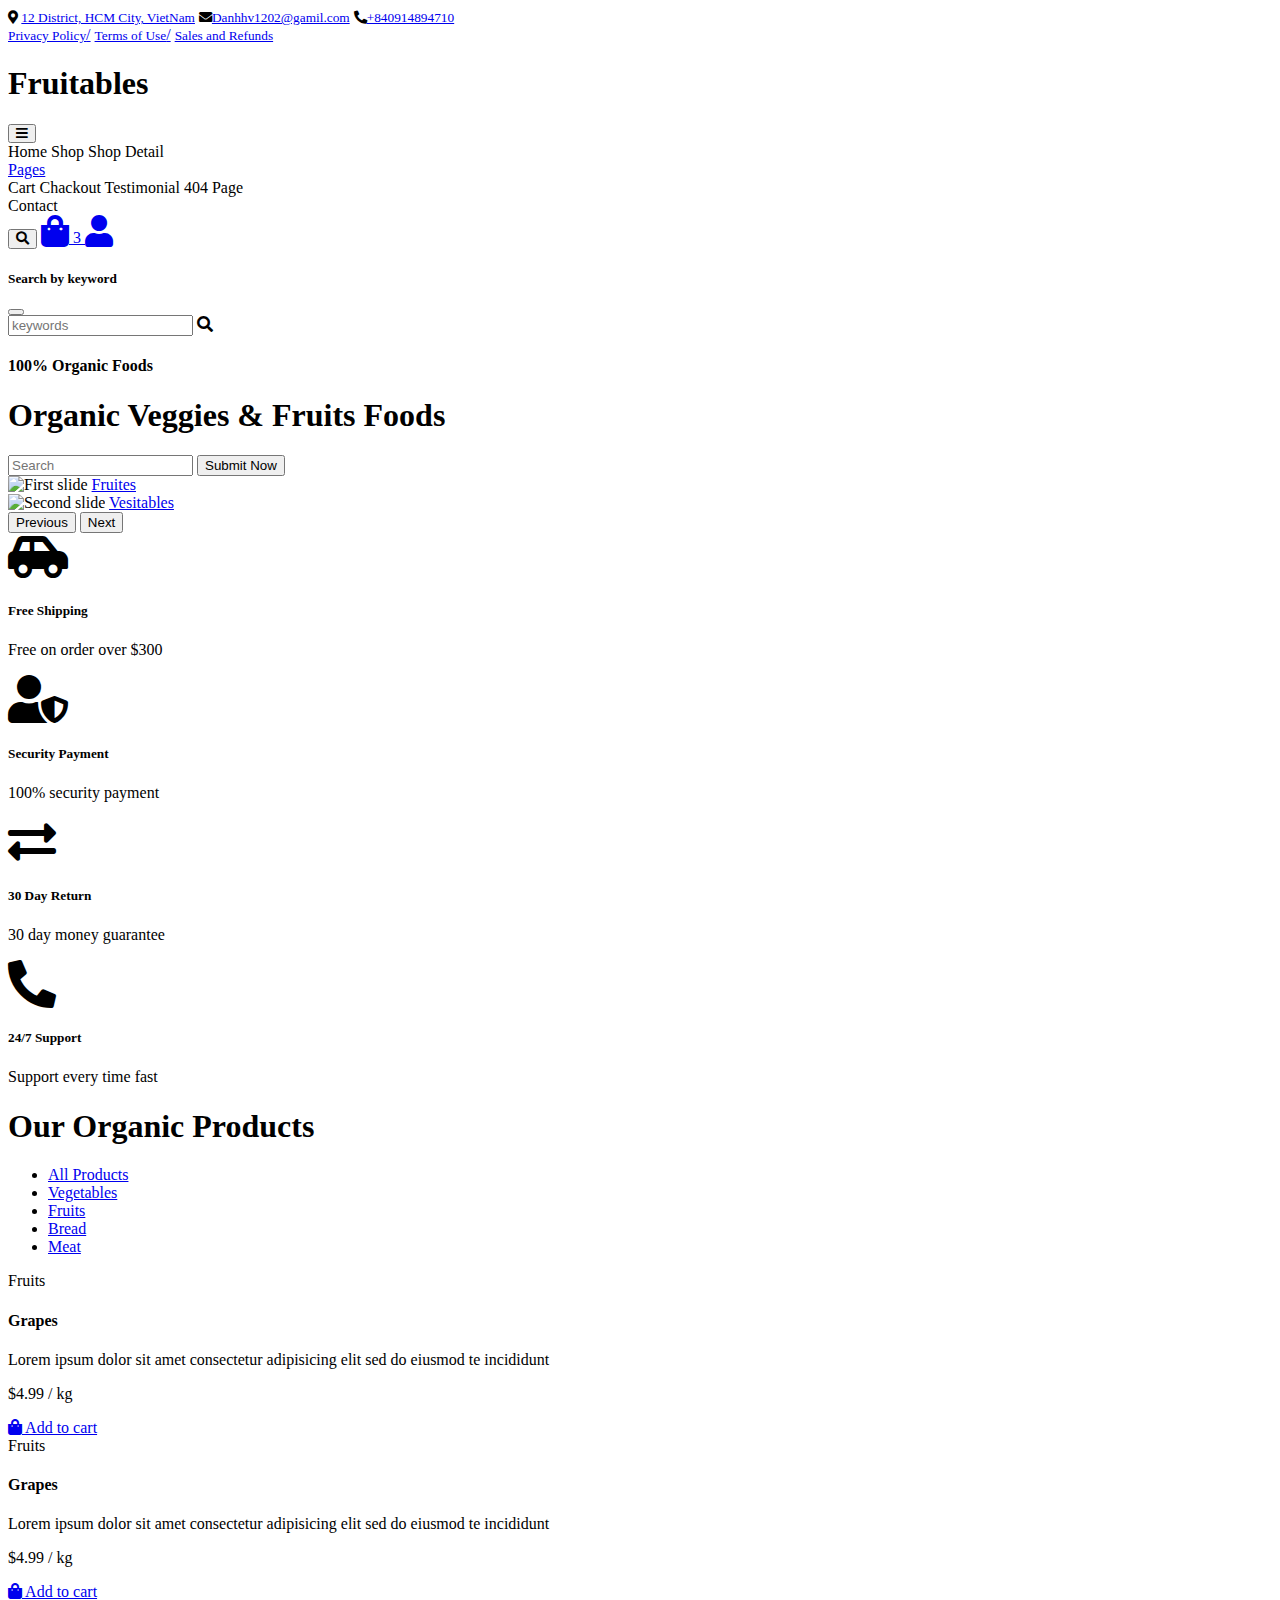
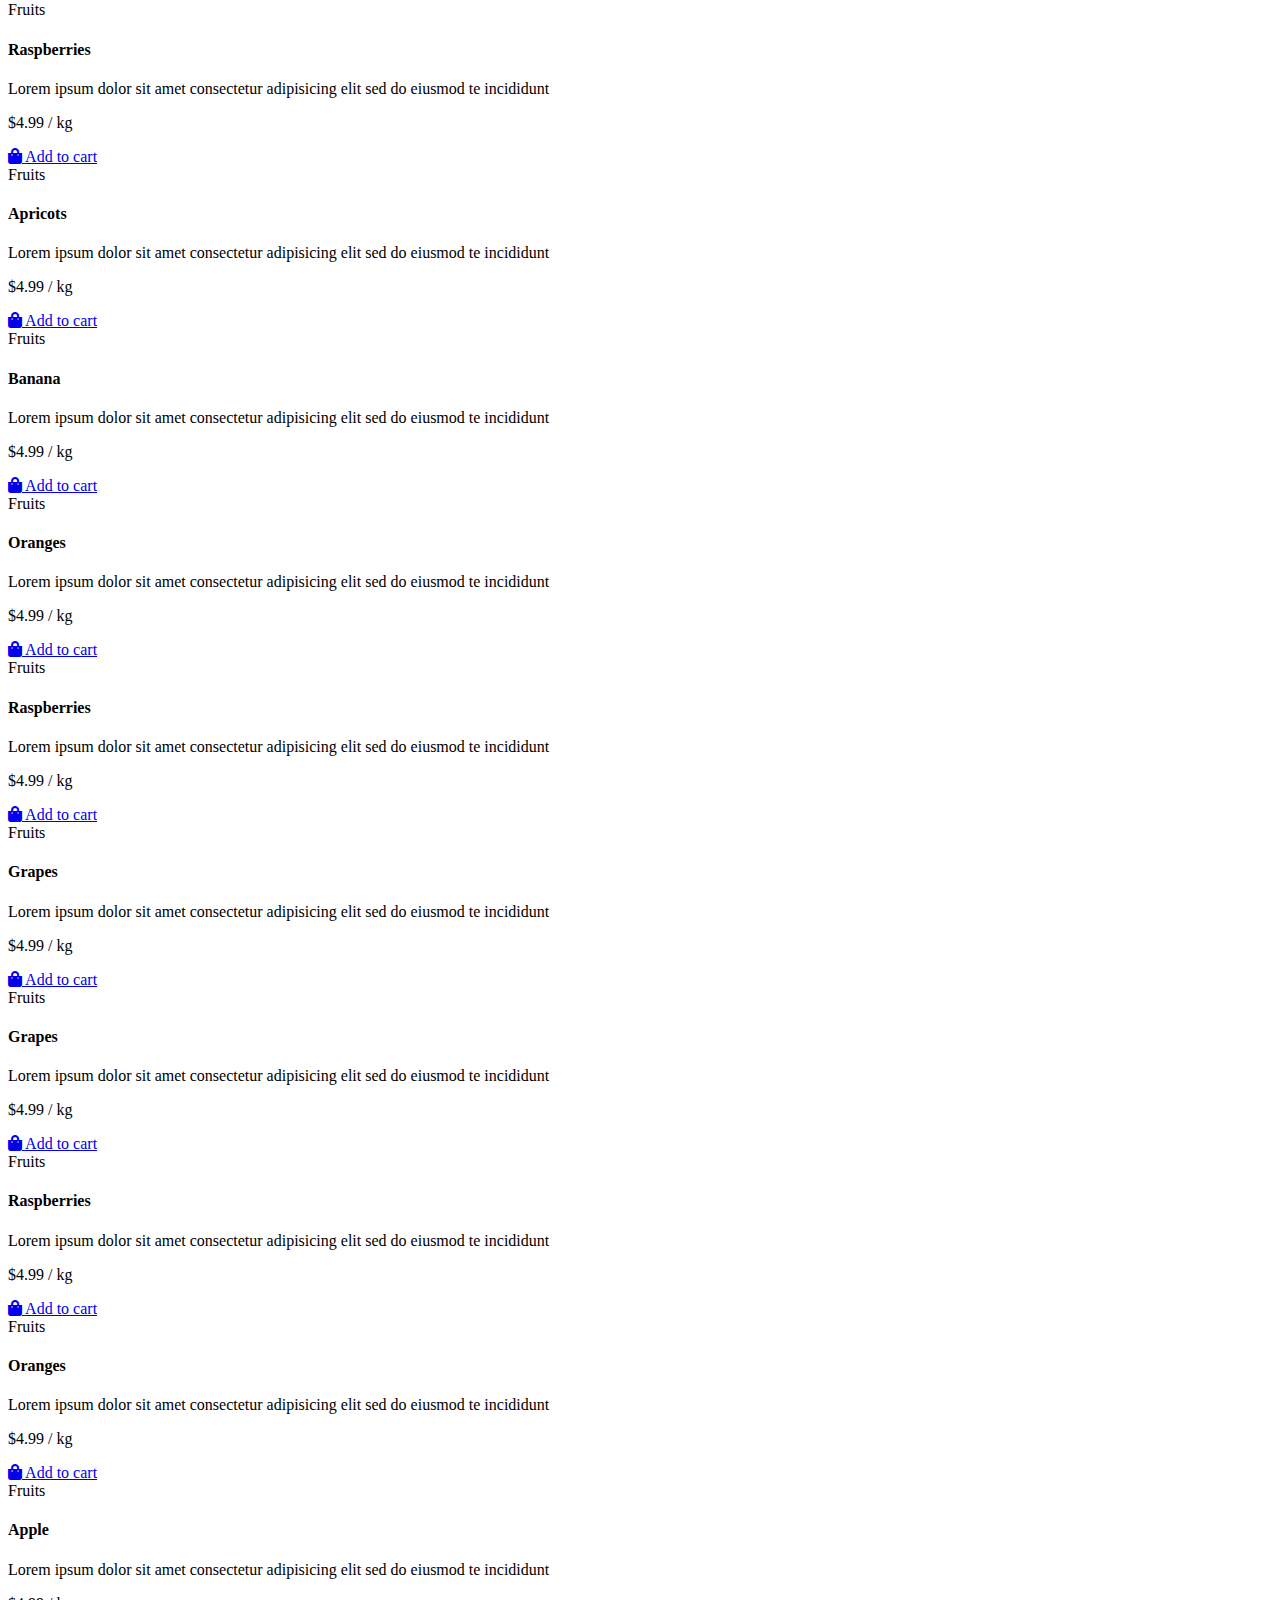
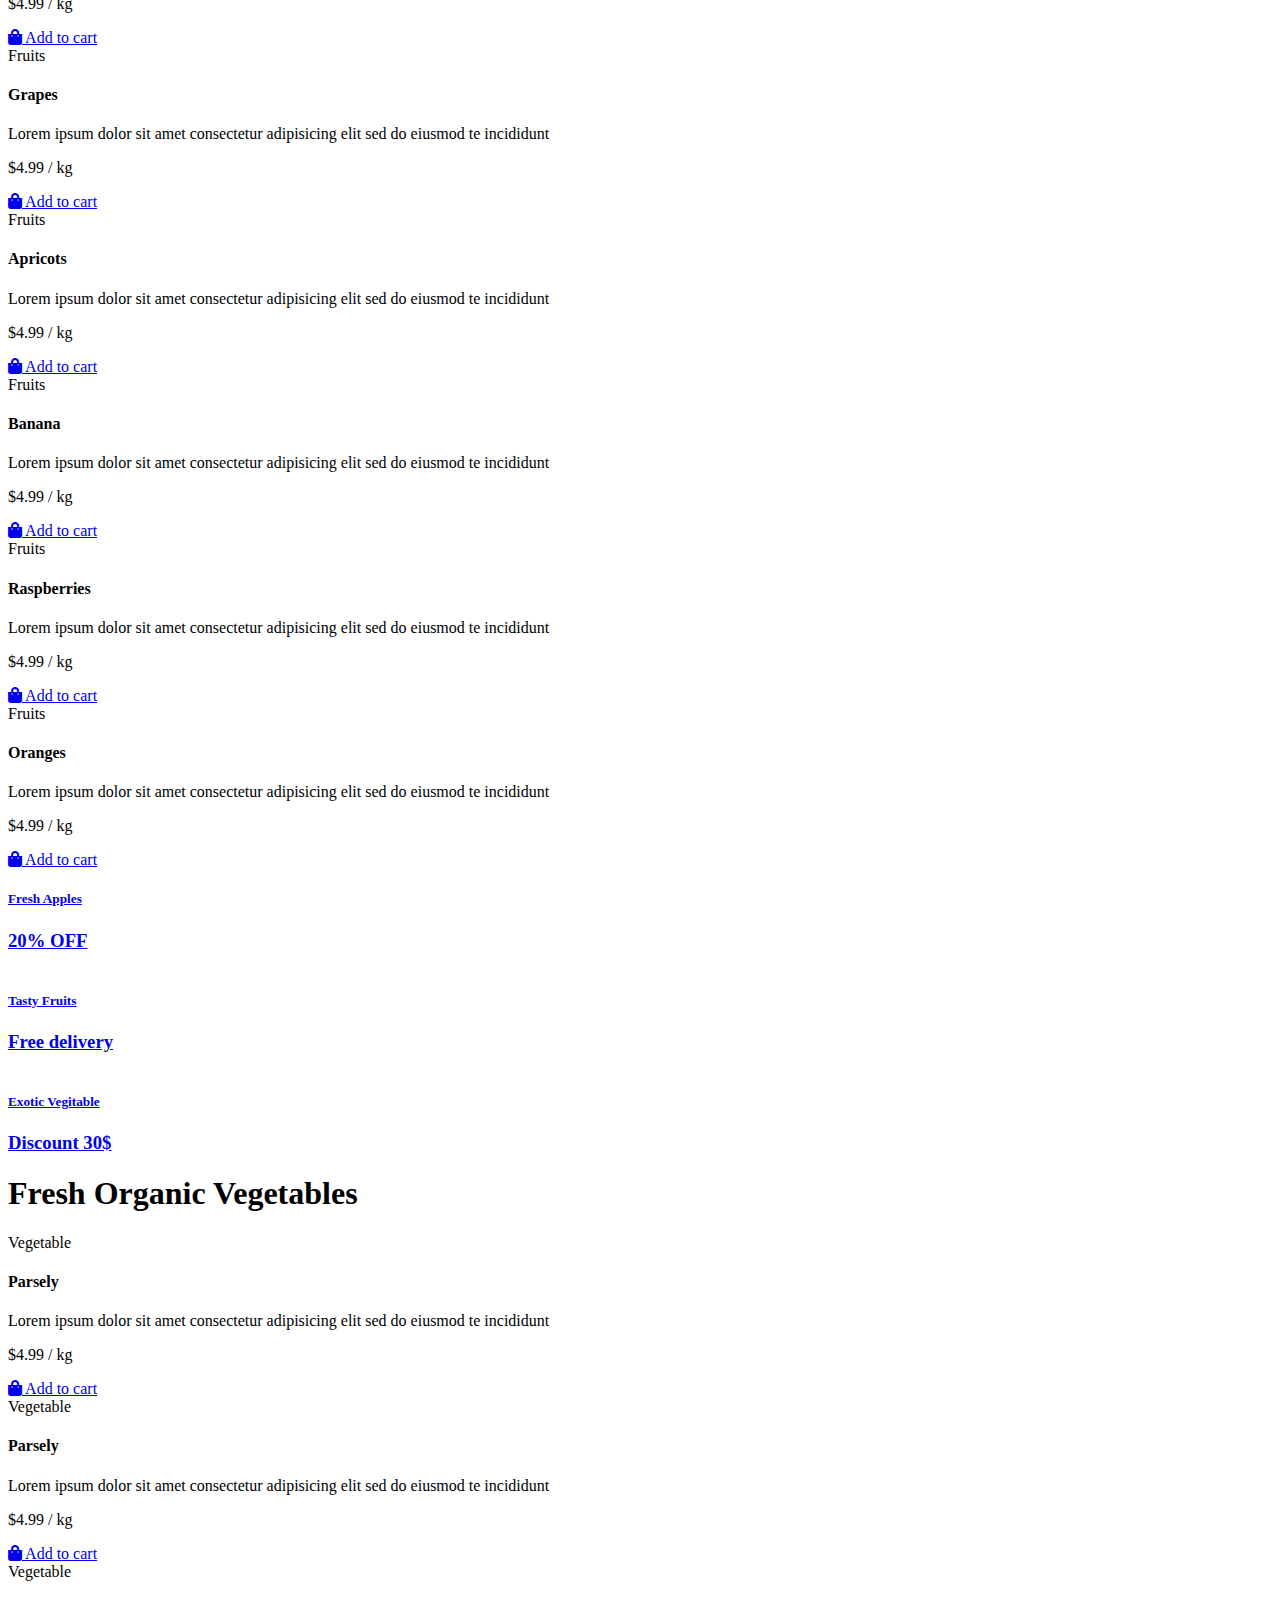
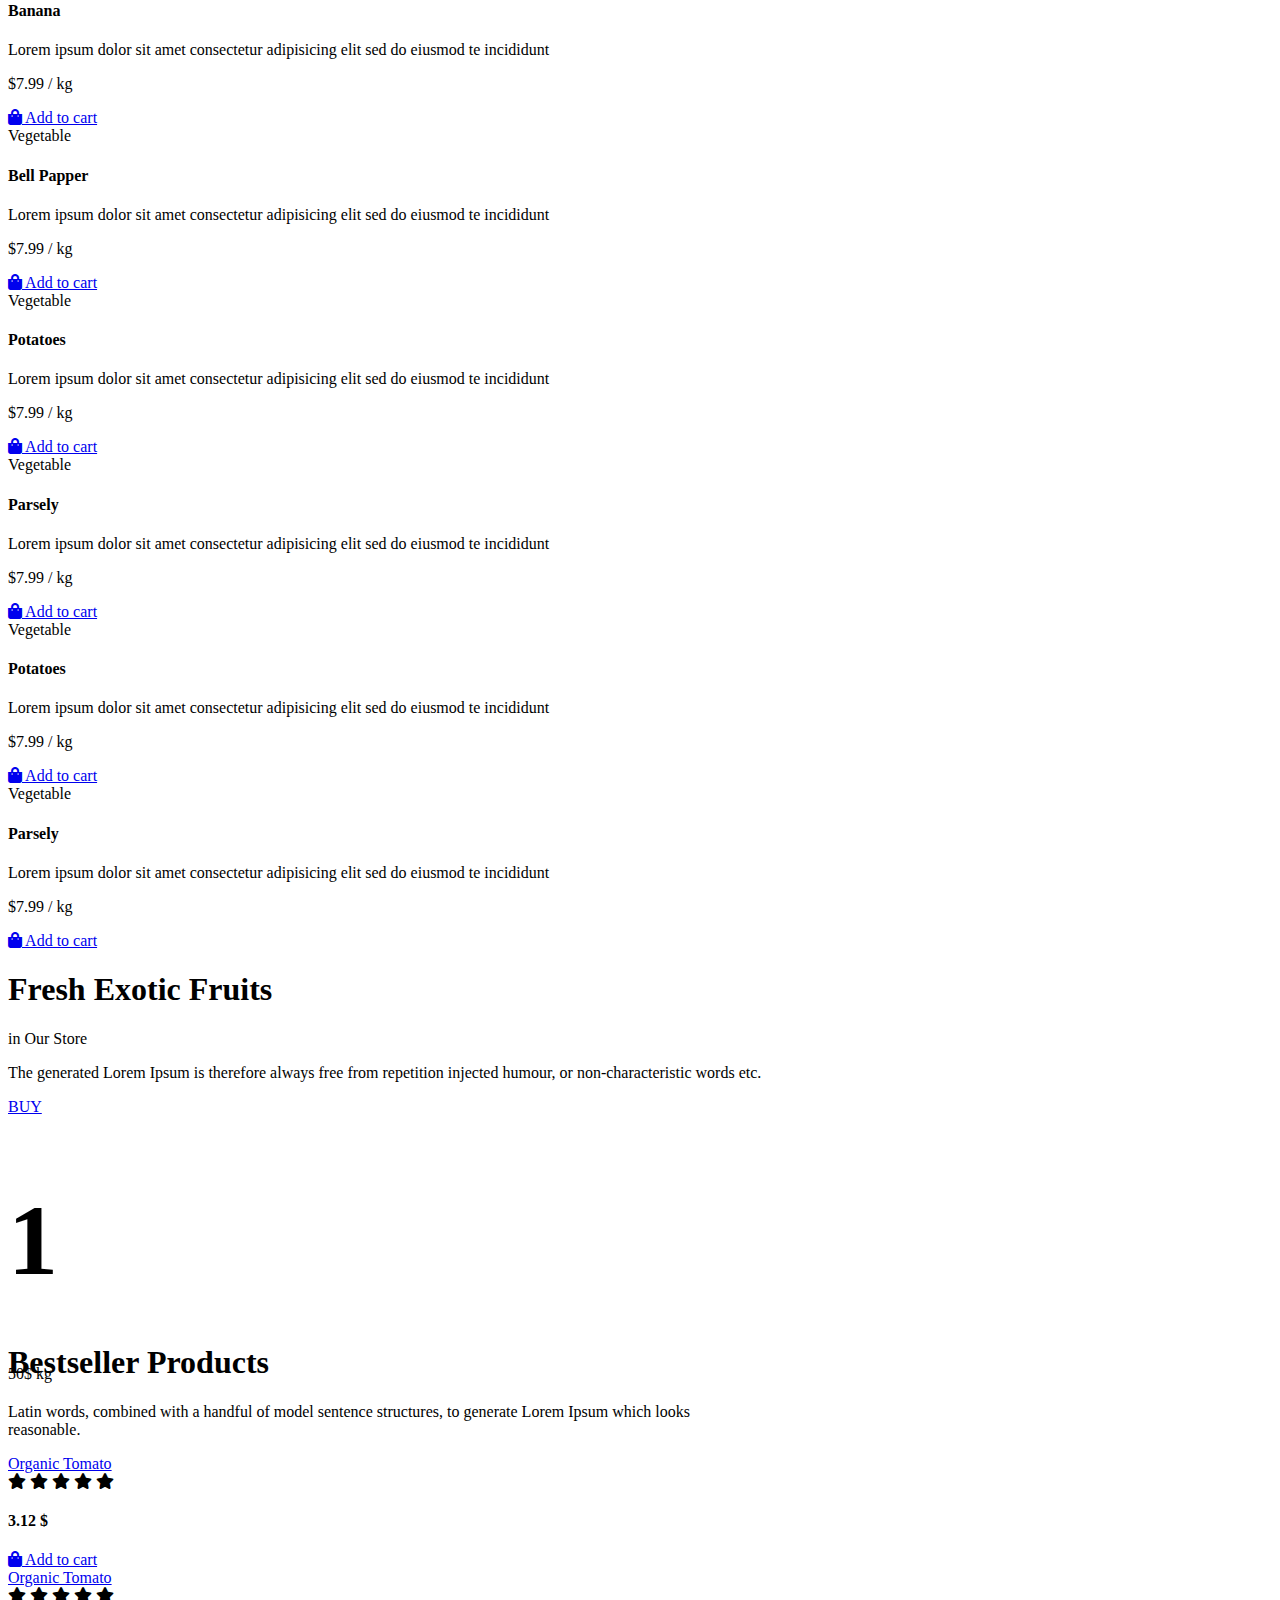
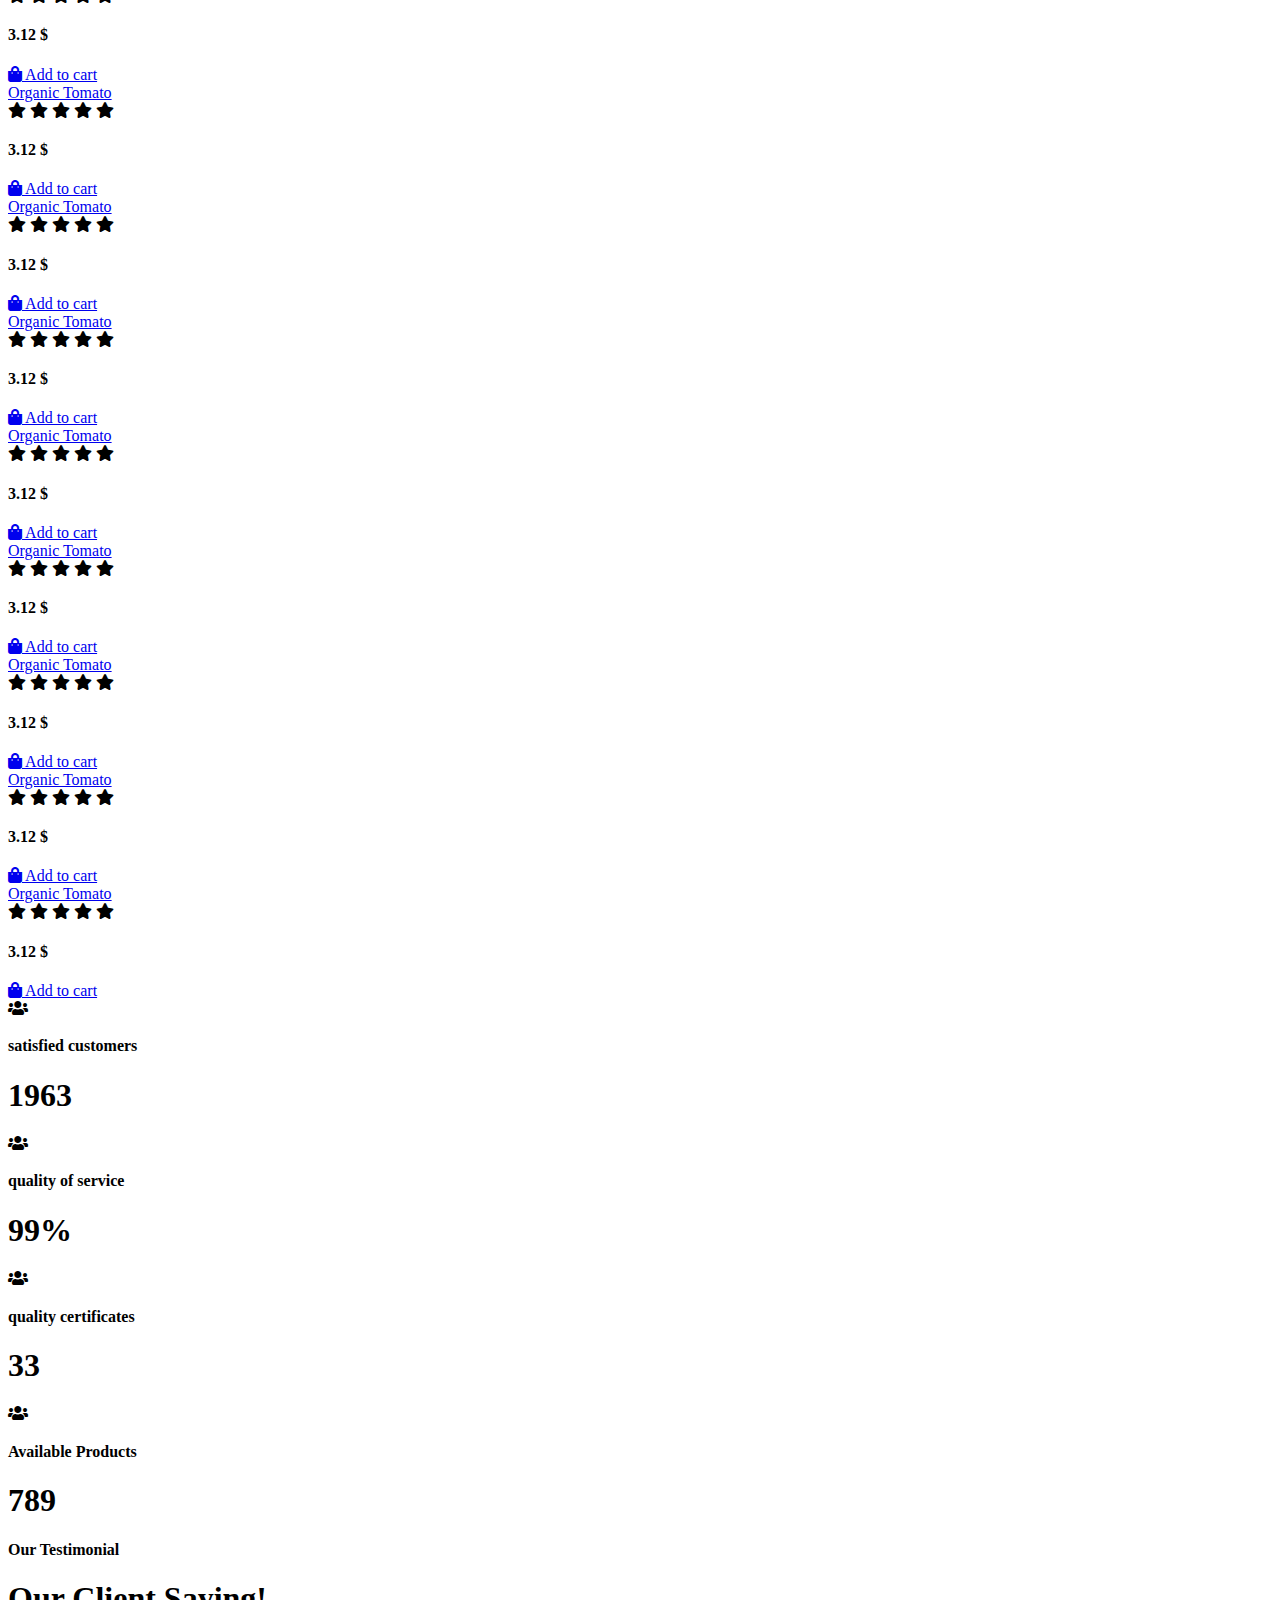
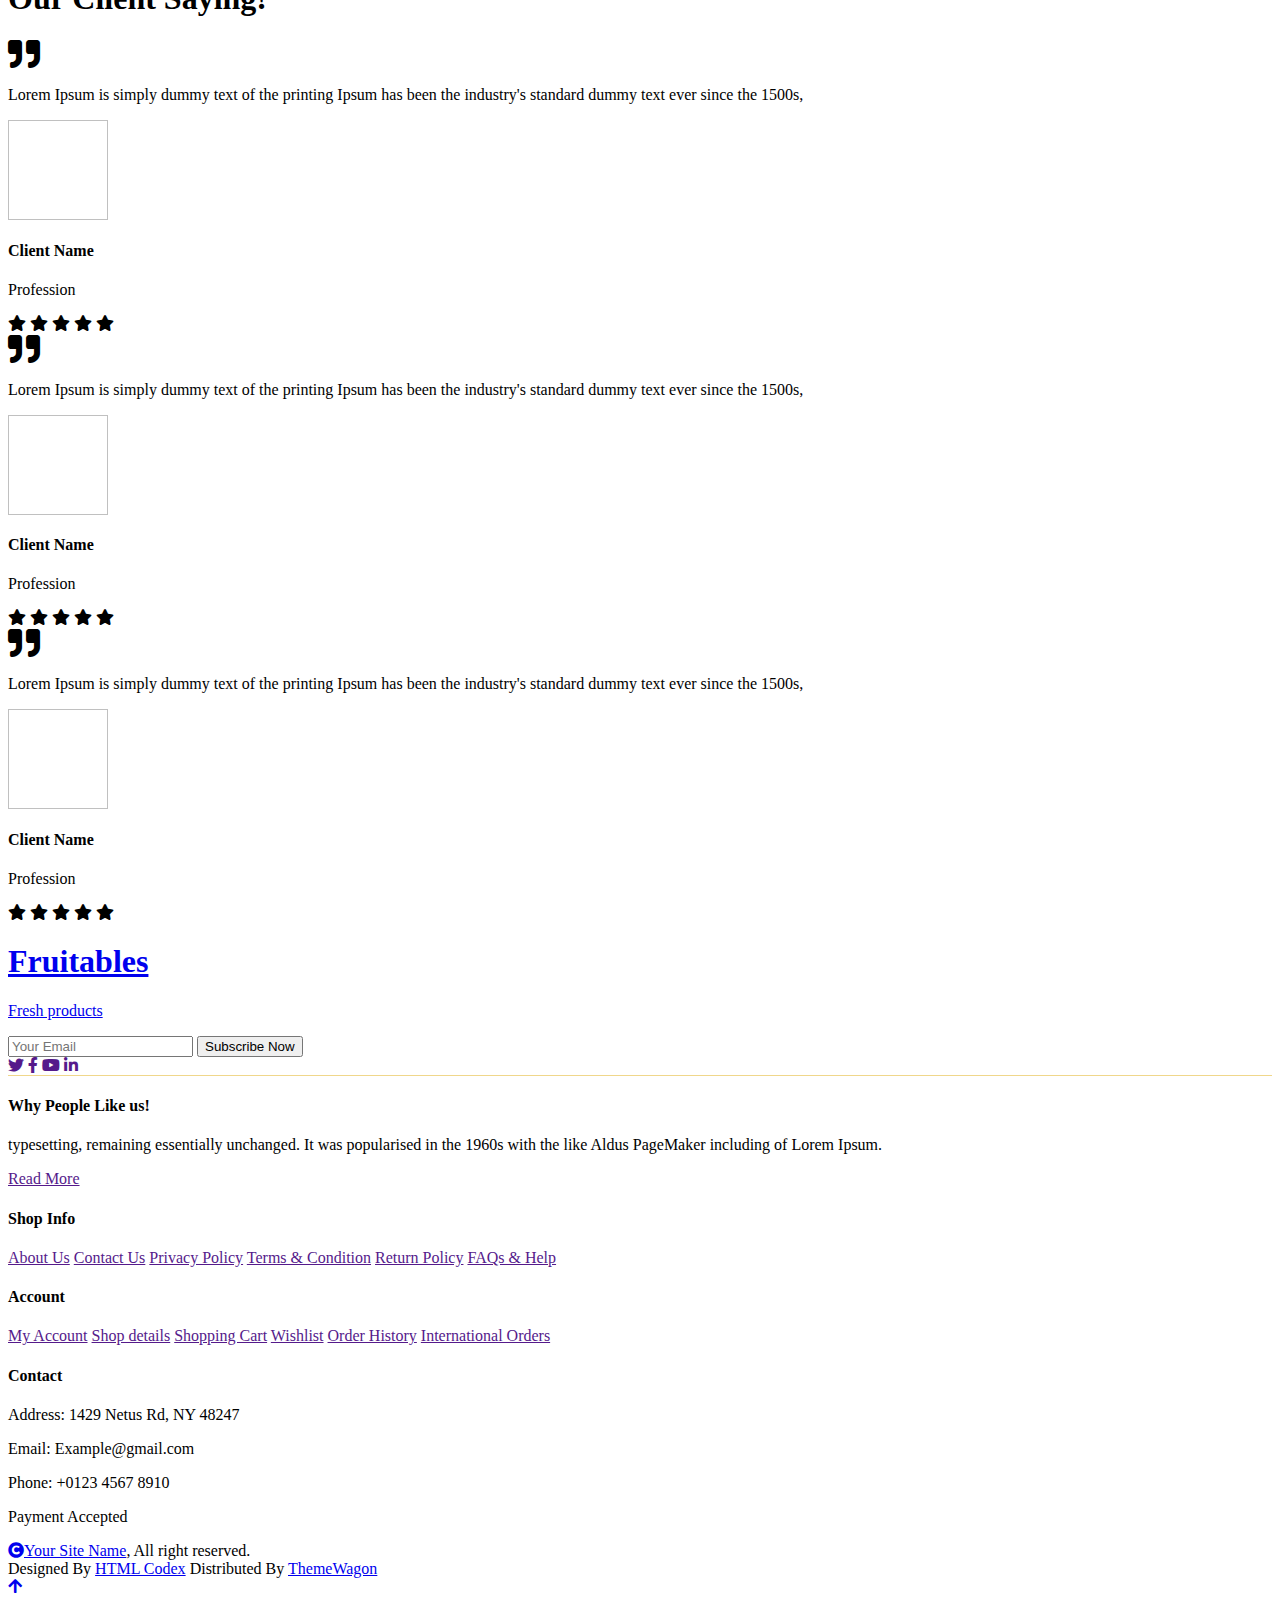
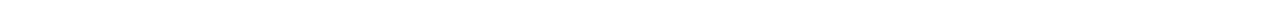
==== src/main/resources/templates/index.html @ 2feb71d4 "Update" ====
<html xmlns:th="http://www.thymeleaf.org">

    <head>
        <meta charset="utf-8">
        <title>Fruitables - Vegetable Website Template</title>
        <meta content="width=device-width, initial-scale=1.0" name="viewport">
        <meta content="" name="keywords">
        <meta content="" name="description">

        <!-- Google Web Fonts -->
        <link rel="preconnect" href="https://fonts.googleapis.com">
        <link rel="preconnect" href="https://fonts.gstatic.com" crossorigin>
        <link href="https://fonts.googleapis.com/css2?family=Open+Sans:wght@400;600&family=Raleway:wght@600;800&display=swap" rel="stylesheet"> 

        <!-- Icon Font Stylesheet -->
        <link rel="stylesheet" href="https://use.fontawesome.com/releases/v5.15.4/css/all.css"/>
        <link href="https://cdn.jsdelivr.net/npm/bootstrap-icons@1.4.1/font/bootstrap-icons.css" rel="stylesheet">

        <!-- Libraries Stylesheet -->
        <link href="lib/lightbox/css/lightbox.min.css" rel="stylesheet">
        <link href="lib/owlcarousel/assets/owl.carousel.min.css" rel="stylesheet">


        <!-- Customized Bootstrap Stylesheet -->
        <link th:href="@{/css/bootstrap.min.css}" rel="stylesheet">
        <!-- Template Stylesheet -->
        <link th:href="@{/css/style.css}" rel="stylesheet">
    </head>

    <body>

        <!-- Spinner Start -->
        <div id="spinner" class="show w-100 vh-100 bg-white position-fixed translate-middle top-50 start-50  d-flex align-items-center justify-content-center">
            <div class="spinner-grow text-primary" role="status"></div>
        </div>
        <!-- Spinner End -->


        <!-- Navbar start -->
        <div class="container-fluid fixed-top">
            <div class="container topbar bg-primary d-none d-lg-block">
                <div class="d-flex justify-content-between">
                    <div class="top-info ps-2">
                        <small class="me-3"><i class="fas fa-map-marker-alt me-2 text-secondary"></i> <a href="#" class="text-white">12 District, HCM City, VietNam</a></small>
                        <small class="me-3"><i class="fas fa-envelope me-2 text-secondary"></i><a href="#" class="text-white">Danhhv1202@gamil.com</a></small>
                        <small class="me-3"><i class="fas fa-phone-alt me-2 text-secondary"></i><a href="#" class="text-white">+840914894710</a></small>
                    </div>
                    <div class="top-link pe-2">
                        <a href="#" class="text-white"><small class="text-white mx-2">Privacy Policy</small>/</a>
                        <a href="#" class="text-white"><small class="text-white mx-2">Terms of Use</small>/</a>
                        <a href="#" class="text-white"><small class="text-white ms-2">Sales and Refunds</small></a>
                    </div>
                </div>
            </div>
            <div class="container px-0">
                <nav class="navbar navbar-light bg-white navbar-expand-xl">
                    <a th:href="@{/}" class="navbar-brand"><h1 class="text-primary display-6">Fruitables</h1></a>
                    <button class="navbar-toggler py-2 px-3" type="button" data-bs-toggle="collapse" data-bs-target="#navbarCollapse">
                        <span class="fa fa-bars text-primary"></span>
                    </button>
                    <div class="collapse navbar-collapse bg-white" id="navbarCollapse">
                        <div class="navbar-nav mx-auto">
                            <a th:href="@{/}" class="nav-item nav-link active">Home</a>
                            <a th:href="@{/shop}" class="nav-item nav-link">Shop</a>
                            <a th:href="@{/shop-detail}" class="nav-item nav-link">Shop Detail</a>
                            <div class="nav-item dropdown">
                                <a href="#" class="nav-link dropdown-toggle" data-bs-toggle="dropdown">Pages</a>
                                <div class="dropdown-menu m-0 bg-secondary rounded-0">
                                    <a th:href="@{/cart}" class="dropdown-item">Cart</a>
                                    <a th:href="@{/chackout}" class="dropdown-item">Chackout</a>
                                    <a th:href="@{/testimonial}" class="dropdown-item">Testimonial</a>
                                    <a th:href="@{/404}" class="dropdown-item">404 Page</a>
                                </div>
                            </div>
                            <a th:href="@{/contact}" class="nav-item nav-link">Contact</a>
                        </div>
                        <div class="d-flex m-3 me-0">
                            <button class="btn-search btn border border-secondary btn-md-square rounded-circle bg-white me-4" data-bs-toggle="modal" data-bs-target="#searchModal"><i class="fas fa-search text-primary"></i></button>
                            <a href="#" class="position-relative me-4 my-auto">
                                <i class="fa fa-shopping-bag fa-2x"></i>
                                <span class="position-absolute bg-secondary rounded-circle d-flex align-items-center justify-content-center text-dark px-1" style="top: -5px; left: 15px; height: 20px; min-width: 20px;">3</span>
                            </a>
                            <a href="#" class="my-auto">
                                <i class="fas fa-user fa-2x"></i>
                            </a>
                        </div>
                    </div>
                </nav>
            </div>
        </div>
        <!-- Navbar End -->


        <!-- Modal Search Start -->
        <div class="modal fade" id="searchModal" tabindex="-1" aria-labelledby="exampleModalLabel" aria-hidden="true">
            <div class="modal-dialog modal-fullscreen">
                <div class="modal-content rounded-0">
                    <div class="modal-header">
                        <h5 class="modal-title" id="exampleModalLabel">Search by keyword</h5>
                        <button type="button" class="btn-close" data-bs-dismiss="modal" aria-label="Close"></button>
                    </div>
                    <div class="modal-body d-flex align-items-center">
                        <div class="input-group w-75 mx-auto d-flex">
                            <input type="search" class="form-control p-3" placeholder="keywords" aria-describedby="search-icon-1">
                            <span id="search-icon-1" class="input-group-text p-3"><i class="fa fa-search"></i></span>
                        </div>
                    </div>
                </div>
            </div>
        </div>
        <!-- Modal Search End -->


        <!-- Hero Start -->
        <div class="container-fluid py-5 mb-5 hero-header">
            <div class="container py-5">
                <div class="row g-5 align-items-center">
                    <div class="col-md-12 col-lg-7">
                        <h4 class="mb-3 text-secondary">100% Organic Foods</h4>
                        <h1 class="mb-5 display-3 text-primary">Organic Veggies & Fruits Foods</h1>
                        <div class="position-relative mx-auto">
                            <input class="form-control border-2 border-secondary w-75 py-3 px-4 rounded-pill" type="number" placeholder="Search">
                            <button type="submit" class="btn btn-primary border-2 border-secondary py-3 px-4 position-absolute rounded-pill text-white h-100" style="top: 0; right: 25%;">Submit Now</button>
                        </div>
                    </div>
                    <div class="col-md-12 col-lg-5">
                        <div id="carouselId" class="carousel slide position-relative" data-bs-ride="carousel">
                            <div class="carousel-inner" role="listbox">
                                <div class="carousel-item active rounded">
                                    <img th:src="@{/images/hero-img-1.png}" class="img-fluid w-100 h-100 bg-secondary rounded" alt="First slide">
                                    <a href="#" class="btn px-4 py-2 text-white rounded">Fruites</a>
                                </div>
                                <div class="carousel-item rounded">
                                    <img th:src="@{/images/hero-img-2.jpg}" class="img-fluid w-100 h-100 rounded" alt="Second slide">
                                    <a href="#" class="btn px-4 py-2 text-white rounded">Vesitables</a>
                                </div>
                            </div>
                            <button class="carousel-control-prev" type="button" data-bs-target="#carouselId" data-bs-slide="prev">
                                <span class="carousel-control-prev-icon" aria-hidden="true"></span>
                                <span class="visually-hidden">Previous</span>
                            </button>
                            <button class="carousel-control-next" type="button" data-bs-target="#carouselId" data-bs-slide="next">
                                <span class="carousel-control-next-icon" aria-hidden="true"></span>
                                <span class="visually-hidden">Next</span>
                            </button>
                        </div>
                    </div>
                </div>
            </div>
        </div>
        <!-- Hero End -->


        <!-- Featurs Section Start -->
        <div class="container-fluid featurs py-5">
            <div class="container py-5">
                <div class="row g-4">
                    <div class="col-md-6 col-lg-3">
                        <div class="featurs-item text-center rounded bg-light p-4">
                            <div class="featurs-icon btn-square rounded-circle bg-secondary mb-5 mx-auto">
                                <i class="fas fa-car-side fa-3x text-white"></i>
                            </div>
                            <div class="featurs-content text-center">
                                <h5>Free Shipping</h5>
                                <p class="mb-0">Free on order over $300</p>
                            </div>
                        </div>
                    </div>
                    <div class="col-md-6 col-lg-3">
                        <div class="featurs-item text-center rounded bg-light p-4">
                            <div class="featurs-icon btn-square rounded-circle bg-secondary mb-5 mx-auto">
                                <i class="fas fa-user-shield fa-3x text-white"></i>
                            </div>
                            <div class="featurs-content text-center">
                                <h5>Security Payment</h5>
                                <p class="mb-0">100% security payment</p>
                            </div>
                        </div>
                    </div>
                    <div class="col-md-6 col-lg-3">
                        <div class="featurs-item text-center rounded bg-light p-4">
                            <div class="featurs-icon btn-square rounded-circle bg-secondary mb-5 mx-auto">
                                <i class="fas fa-exchange-alt fa-3x text-white"></i>
                            </div>
                            <div class="featurs-content text-center">
                                <h5>30 Day Return</h5>
                                <p class="mb-0">30 day money guarantee</p>
                            </div>
                        </div>
                    </div>
                    <div class="col-md-6 col-lg-3">
                        <div class="featurs-item text-center rounded bg-light p-4">
                            <div class="featurs-icon btn-square rounded-circle bg-secondary mb-5 mx-auto">
                                <i class="fa fa-phone-alt fa-3x text-white"></i>
                            </div>
                            <div class="featurs-content text-center">
                                <h5>24/7 Support</h5>
                                <p class="mb-0">Support every time fast</p>
                            </div>
                        </div>
                    </div>
                </div>
            </div>
        </div>
        <!-- Featurs Section End -->


        <!-- Fruits Shop Start-->
        <div class="container-fluid fruite py-5">
            <div class="container py-5">
                <div class="tab-class text-center">
                    <div class="row g-4">
                        <div class="col-lg-4 text-start">
                            <h1>Our Organic Products</h1>
                        </div>
                        <div class="col-lg-8 text-end">
                            <ul class="nav nav-pills d-inline-flex text-center mb-5">
                                <li class="nav-item">
                                    <a class="d-flex m-2 py-2 bg-light rounded-pill active" data-bs-toggle="pill" href="#tab-1">
                                        <span class="text-dark" style="width: 130px;">All Products</span>
                                    </a>
                                </li>
                                <li class="nav-item">
                                    <a class="d-flex py-2 m-2 bg-light rounded-pill" data-bs-toggle="pill" href="#tab-2">
                                        <span class="text-dark" style="width: 130px;">Vegetables</span>
                                    </a>
                                </li>
                                <li class="nav-item">
                                    <a class="d-flex m-2 py-2 bg-light rounded-pill" data-bs-toggle="pill" href="#tab-3">
                                        <span class="text-dark" style="width: 130px;">Fruits</span>
                                    </a>
                                </li>
                                <li class="nav-item">
                                    <a class="d-flex m-2 py-2 bg-light rounded-pill" data-bs-toggle="pill" href="#tab-4">
                                        <span class="text-dark" style="width: 130px;">Bread</span>
                                    </a>
                                </li>
                                <li class="nav-item">
                                    <a class="d-flex m-2 py-2 bg-light rounded-pill" data-bs-toggle="pill" href="#tab-5">
                                        <span class="text-dark" style="width: 130px;">Meat</span>
                                    </a>
                                </li>
                            </ul>
                        </div>
                    </div>
                    <div class="tab-content">
                        <div id="tab-1" class="tab-pane fade show p-0 active">
                            <div class="row g-4">
                                <div class="col-lg-12">
                                    <div class="row g-4">
                                        <div class="col-md-6 col-lg-4 col-xl-3">
                                            <div class="rounded position-relative fruite-item">
                                                <div class="fruite-img">
                                                    <img th:src="@{/images/fruite-item-5.jpg}" class="img-fluid w-100 rounded-top" alt="">
                                                </div>
                                                <div class="text-white bg-secondary px-3 py-1 rounded position-absolute" style="top: 10px; left: 10px;">Fruits</div>
                                                <div class="p-4 border border-secondary border-top-0 rounded-bottom">
                                                    <h4>Grapes</h4>
                                                    <p>Lorem ipsum dolor sit amet consectetur adipisicing elit sed do eiusmod te incididunt</p>
                                                    <div class="d-flex justify-content-between flex-lg-wrap">
                                                        <p class="text-dark fs-5 fw-bold mb-0">$4.99 / kg</p>
                                                        <a href="#" class="btn border border-secondary rounded-pill px-3 text-primary"><i class="fa fa-shopping-bag me-2 text-primary"></i> Add to cart</a>
                                                    </div>
                                                </div>
                                            </div>
                                        </div>
                                        <div class="col-md-6 col-lg-4 col-xl-3">
                                            <div class="rounded position-relative fruite-item">
                                                <div class="fruite-img">
                                                    <img th:src="@{/images/fruite-item-5.jpg}" class="img-fluid w-100 rounded-top" alt="">
                                                </div>
                                                <div class="text-white bg-secondary px-3 py-1 rounded position-absolute" style="top: 10px; left: 10px;">Fruits</div>
                                                <div class="p-4 border border-secondary border-top-0 rounded-bottom">
                                                    <h4>Grapes</h4>
                                                    <p>Lorem ipsum dolor sit amet consectetur adipisicing elit sed do eiusmod te incididunt</p>
                                                    <div class="d-flex justify-content-between flex-lg-wrap">
                                                        <p class="text-dark fs-5 fw-bold mb-0">$4.99 / kg</p>
                                                        <a href="#" class="btn border border-secondary rounded-pill px-3 text-primary"><i class="fa fa-shopping-bag me-2 text-primary"></i> Add to cart</a>
                                                    </div>
                                                </div>
                                            </div>
                                        </div>
                                        <div class="col-md-6 col-lg-4 col-xl-3">
                                            <div class="rounded position-relative fruite-item">
                                                <div class="fruite-img">
                                                    <img th:src="@{/images/fruite-item-2.jpg}" class="img-fluid w-100 rounded-top" alt="">
                                                </div>
                                                <div class="text-white bg-secondary px-3 py-1 rounded position-absolute" style="top: 10px; left: 10px;">Fruits</div>
                                                <div class="p-4 border border-secondary border-top-0 rounded-bottom">
                                                    <h4>Raspberries</h4>
                                                    <p>Lorem ipsum dolor sit amet consectetur adipisicing elit sed do eiusmod te incididunt</p>
                                                    <div class="d-flex justify-content-between flex-lg-wrap">
                                                        <p class="text-dark fs-5 fw-bold mb-0">$4.99 / kg</p>
                                                        <a href="#" class="btn border border-secondary rounded-pill px-3 text-primary"><i class="fa fa-shopping-bag me-2 text-primary"></i> Add to cart</a>
                                                    </div>
                                                </div>
                                            </div>
                                        </div>
                                        <div class="col-md-6 col-lg-4 col-xl-3">
                                            <div class="rounded position-relative fruite-item">
                                                <div class="fruite-img">
                                                    <img th:src="@{/images/fruite-item-4.jpg}" class="img-fluid w-100 rounded-top" alt="">
                                                </div>
                                                <div class="text-white bg-secondary px-3 py-1 rounded position-absolute" style="top: 10px; left: 10px;">Fruits</div>
                                                <div class="p-4 border border-secondary border-top-0 rounded-bottom">
                                                    <h4>Apricots</h4>
                                                    <p>Lorem ipsum dolor sit amet consectetur adipisicing elit sed do eiusmod te incididunt</p>
                                                    <div class="d-flex justify-content-between flex-lg-wrap">
                                                        <p class="text-dark fs-5 fw-bold mb-0">$4.99 / kg</p>
                                                        <a href="#" class="btn border border-secondary rounded-pill px-3 text-primary"><i class="fa fa-shopping-bag me-2 text-primary"></i> Add to cart</a>
                                                    </div>
                                                </div>
                                            </div>
                                        </div>
                                        <div class="col-md-6 col-lg-4 col-xl-3">
                                            <div class="rounded position-relative fruite-item">
                                                <div class="fruite-img">
                                                    <img th:src="@{/images/fruite-item-3.jpg}" class="img-fluid w-100 rounded-top" alt="">
                                                </div>
                                                <div class="text-white bg-secondary px-3 py-1 rounded position-absolute" style="top: 10px; left: 10px;">Fruits</div>
                                                <div class="p-4 border border-secondary border-top-0 rounded-bottom">
                                                    <h4>Banana</h4>
                                                    <p>Lorem ipsum dolor sit amet consectetur adipisicing elit sed do eiusmod te incididunt</p>
                                                    <div class="d-flex justify-content-between flex-lg-wrap">
                                                        <p class="text-dark fs-5 fw-bold mb-0">$4.99 / kg</p>
                                                        <a href="#" class="btn border border-secondary rounded-pill px-3 text-primary"><i class="fa fa-shopping-bag me-2 text-primary"></i> Add to cart</a>
                                                    </div>
                                                </div>
                                            </div>
                                        </div>
                                        <div class="col-md-6 col-lg-4 col-xl-3">
                                            <div class="rounded position-relative fruite-item">
                                                <div class="fruite-img">
                                                    <img th:src="@{/images/fruite-item-1.jpg}" class="img-fluid w-100 rounded-top" alt="">
                                                </div>
                                                <div class="text-white bg-secondary px-3 py-1 rounded position-absolute" style="top: 10px; left: 10px;">Fruits</div>
                                                <div class="p-4 border border-secondary border-top-0 rounded-bottom">
                                                    <h4>Oranges</h4>
                                                    <p>Lorem ipsum dolor sit amet consectetur adipisicing elit sed do eiusmod te incididunt</p>
                                                    <div class="d-flex justify-content-between flex-lg-wrap">
                                                        <p class="text-dark fs-5 fw-bold mb-0">$4.99 / kg</p>
                                                        <a href="#" class="btn border border-secondary rounded-pill px-3 text-primary"><i class="fa fa-shopping-bag me-2 text-primary"></i> Add to cart</a>
                                                    </div>
                                                </div>
                                            </div>
                                        </div>
                                        <div class="col-md-6 col-lg-4 col-xl-3">
                                            <div class="rounded position-relative fruite-item">
                                                <div class="fruite-img">
                                                    <img th:src="@{/images/fruite-item-2.jpg}" class="img-fluid w-100 rounded-top" alt="">
                                                </div>
                                                <div class="text-white bg-secondary px-3 py-1 rounded position-absolute" style="top: 10px; left: 10px;">Fruits</div>
                                                <div class="p-4 border border-secondary border-top-0 rounded-bottom">
                                                    <h4>Raspberries</h4>
                                                    <p>Lorem ipsum dolor sit amet consectetur adipisicing elit sed do eiusmod te incididunt</p>
                                                    <div class="d-flex justify-content-between flex-lg-wrap">
                                                        <p class="text-dark fs-5 fw-bold mb-0">$4.99 / kg</p>
                                                        <a href="#" class="btn border border-secondary rounded-pill px-3 text-primary"><i class="fa fa-shopping-bag me-2 text-primary"></i> Add to cart</a>
                                                    </div>
                                                </div>
                                            </div>
                                        </div>
                                        <div class="col-md-6 col-lg-4 col-xl-3">
                                            <div class="rounded position-relative fruite-item">
                                                <div class="fruite-img">
                                                    <img th:src="@{/images/fruite-item-5.jpg}" class="img-fluid w-100 rounded-top" alt="">
                                                </div>
                                                <div class="text-white bg-secondary px-3 py-1 rounded position-absolute" style="top: 10px; left: 10px;">Fruits</div>
                                                <div class="p-4 border border-secondary border-top-0 rounded-bottom">
                                                    <h4>Grapes</h4>
                                                    <p>Lorem ipsum dolor sit amet consectetur adipisicing elit sed do eiusmod te incididunt</p>
                                                    <div class="d-flex justify-content-between flex-lg-wrap">
                                                        <p class="text-dark fs-5 fw-bold mb-0">$4.99 / kg</p>
                                                        <a href="#" class="btn border border-secondary rounded-pill px-3 text-primary"><i class="fa fa-shopping-bag me-2 text-primary"></i> Add to cart</a>
                                                    </div>
                                                </div>
                                            </div>
                                        </div>
                                    </div>
                                </div>
                            </div>
                        </div>
                        <div id="tab-2" class="tab-pane fade show p-0">
                            <div class="row g-4">
                                <div class="col-lg-12">
                                    <div class="row g-4">
                                        <div class="col-md-6 col-lg-4 col-xl-3">
                                            <div class="rounded position-relative fruite-item">
                                                <div class="fruite-img">
                                                    <img th:src="@{/images/fruite-item-5.jpg}" class="img-fluid w-100 rounded-top" alt="">
                                                </div>
                                                <div class="text-white bg-secondary px-3 py-1 rounded position-absolute" style="top: 10px; left: 10px;">Fruits</div>
                                                <div class="p-4 border border-secondary border-top-0 rounded-bottom">
                                                    <h4>Grapes</h4>
                                                    <p>Lorem ipsum dolor sit amet consectetur adipisicing elit sed do eiusmod te incididunt</p>
                                                    <div class="d-flex justify-content-between flex-lg-wrap">
                                                        <p class="text-dark fs-5 fw-bold mb-0">$4.99 / kg</p>
                                                        <a href="#" class="btn border border-secondary rounded-pill px-3 text-primary"><i class="fa fa-shopping-bag me-2 text-primary"></i> Add to cart</a>
                                                    </div>
                                                </div>
                                            </div>
                                        </div>
                                        <div class="col-md-6 col-lg-4 col-xl-3">
                                            <div class="rounded position-relative fruite-item">
                                                <div class="fruite-img">
                                                    <img th:src="@{/images/fruite-item-2.jpg}" class="img-fluid w-100 rounded-top" alt="">
                                                </div>
                                                <div class="text-white bg-secondary px-3 py-1 rounded position-absolute" style="top: 10px; left: 10px;">Fruits</div>
                                                <div class="p-4 border border-secondary border-top-0 rounded-bottom">
                                                    <h4>Raspberries</h4>
                                                    <p>Lorem ipsum dolor sit amet consectetur adipisicing elit sed do eiusmod te incididunt</p>
                                                    <div class="d-flex justify-content-between flex-lg-wrap">
                                                        <p class="text-dark fs-5 fw-bold mb-0">$4.99 / kg</p>
                                                        <a href="#" class="btn border border-secondary rounded-pill px-3 text-primary"><i class="fa fa-shopping-bag me-2 text-primary"></i> Add to cart</a>
                                                    </div>
                                                </div>
                                            </div>
                                        </div>
                                    </div>
                                </div>
                            </div>
                        </div>
                        <div id="tab-3" class="tab-pane fade show p-0">
                            <div class="row g-4">
                                <div class="col-lg-12">
                                    <div class="row g-4">
                                        <div class="col-md-6 col-lg-4 col-xl-3">
                                            <div class="rounded position-relative fruite-item">
                                                <div class="fruite-img">
                                                    <img th:src="@{/images/fruite-item-1.jpg}" class="img-fluid w-100 rounded-top" alt="">
                                                </div>
                                                <div class="text-white bg-secondary px-3 py-1 rounded position-absolute" style="top: 10px; left: 10px;">Fruits</div>
                                                <div class="p-4 border border-secondary border-top-0 rounded-bottom">
                                                    <h4>Oranges</h4>
                                                    <p>Lorem ipsum dolor sit amet consectetur adipisicing elit sed do eiusmod te incididunt</p>
                                                    <div class="d-flex justify-content-between flex-lg-wrap">
                                                        <p class="text-dark fs-5 fw-bold mb-0">$4.99 / kg</p>
                                                        <a href="#" class="btn border border-secondary rounded-pill px-3 text-primary"><i class="fa fa-shopping-bag me-2 text-primary"></i> Add to cart</a>
                                                    </div>
                                                </div>
                                            </div>
                                        </div>
                                        <div class="col-md-6 col-lg-4 col-xl-3">
                                            <div class="rounded position-relative fruite-item">
                                                <div class="fruite-img">
                                                    <img th:src="@{/images/fruite-item-6.jpg}" class="img-fluid w-100 rounded-top" alt="">
                                                </div>
                                                <div class="text-white bg-secondary px-3 py-1 rounded position-absolute" style="top: 10px; left: 10px;">Fruits</div>
                                                <div class="p-4 border border-secondary border-top-0 rounded-bottom">
                                                    <h4>Apple</h4>
                                                    <p>Lorem ipsum dolor sit amet consectetur adipisicing elit sed do eiusmod te incididunt</p>
                                                    <div class="d-flex justify-content-between flex-lg-wrap">
                                                        <p class="text-dark fs-5 fw-bold mb-0">$4.99 / kg</p>
                                                        <a href="#" class="btn border border-secondary rounded-pill px-3 text-primary"><i class="fa fa-shopping-bag me-2 text-primary"></i> Add to cart</a>
                                                    </div>
                                                </div>
                                            </div>
                                        </div>
                                    </div>
                                </div>
                            </div>
                        </div>
                        <div id="tab-4" class="tab-pane fade show p-0">
                            <div class="row g-4">
                                <div class="col-lg-12">
                                    <div class="row g-4">
                                        <div class="col-md-6 col-lg-4 col-xl-3">
                                            <div class="rounded position-relative fruite-item">
                                                <div class="fruite-img">
                                                    <img th:src="@{/images/fruite-item-5.jpg}" class="img-fluid w-100 rounded-top" alt="">
                                                </div>
                                                <div class="text-white bg-secondary px-3 py-1 rounded position-absolute" style="top: 10px; left: 10px;">Fruits</div>
                                                <div class="p-4 border border-secondary border-top-0 rounded-bottom">
                                                    <h4>Grapes</h4>
                                                    <p>Lorem ipsum dolor sit amet consectetur adipisicing elit sed do eiusmod te incididunt</p>
                                                    <div class="d-flex justify-content-between flex-lg-wrap">
                                                        <p class="text-dark fs-5 fw-bold mb-0">$4.99 / kg</p>
                                                        <a href="#" class="btn border border-secondary rounded-pill px-3 text-primary"><i class="fa fa-shopping-bag me-2 text-primary"></i> Add to cart</a>
                                                    </div>
                                                </div>
                                            </div>
                                        </div>
                                        <div class="col-md-6 col-lg-4 col-xl-3">
                                            <div class="rounded position-relative fruite-item">
                                                <div class="fruite-img">
                                                    <img th:src="@{/images/fruite-item-4.jpg}" class="img-fluid w-100 rounded-top" alt="">
                                                </div>
                                                <div class="text-white bg-secondary px-3 py-1 rounded position-absolute" style="top: 10px; left: 10px;">Fruits</div>
                                                <div class="p-4 border border-secondary border-top-0 rounded-bottom">
                                                    <h4>Apricots</h4>
                                                    <p>Lorem ipsum dolor sit amet consectetur adipisicing elit sed do eiusmod te incididunt</p>
                                                    <div class="d-flex justify-content-between flex-lg-wrap">
                                                        <p class="text-dark fs-5 fw-bold mb-0">$4.99 / kg</p>
                                                        <a href="#" class="btn border border-secondary rounded-pill px-3 text-primary"><i class="fa fa-shopping-bag me-2 text-primary"></i> Add to cart</a>
                                                    </div>
                                                </div>
                                            </div>
                                        </div>
                                    </div>
                                </div>
                            </div>
                        </div>
                        <div id="tab-5" class="tab-pane fade show p-0">
                            <div class="row g-4">
                                <div class="col-lg-12">
                                    <div class="row g-4">
                                        <div class="col-md-6 col-lg-4 col-xl-3">
                                            <div class="rounded position-relative fruite-item">
                                                <div class="fruite-img">
                                                    <img th:src="@{/images/fruite-item-3.jpg}" class="img-fluid w-100 rounded-top" alt="">
                                                </div>
                                                <div class="text-white bg-secondary px-3 py-1 rounded position-absolute" style="top: 10px; left: 10px;">Fruits</div>
                                                <div class="p-4 border border-secondary border-top-0 rounded-bottom">
                                                    <h4>Banana</h4>
                                                    <p>Lorem ipsum dolor sit amet consectetur adipisicing elit sed do eiusmod te incididunt</p>
                                                    <div class="d-flex justify-content-between flex-lg-wrap">
                                                        <p class="text-dark fs-5 fw-bold mb-0">$4.99 / kg</p>
                                                        <a href="#" class="btn border border-secondary rounded-pill px-3 text-primary"><i class="fa fa-shopping-bag me-2 text-primary"></i> Add to cart</a>
                                                    </div>
                                                </div>
                                            </div>
                                        </div>
                                        <div class="col-md-6 col-lg-4 col-xl-3">
                                            <div class="rounded position-relative fruite-item">
                                                <div class="fruite-img">
                                                    <img th:src="@{/images/fruite-item-2.jpg}" class="img-fluid w-100 rounded-top" alt="">
                                                </div>
                                                <div class="text-white bg-secondary px-3 py-1 rounded position-absolute" style="top: 10px; left: 10px;">Fruits</div>
                                                <div class="p-4 border border-secondary border-top-0 rounded-bottom">
                                                    <h4>Raspberries</h4>
                                                    <p>Lorem ipsum dolor sit amet consectetur adipisicing elit sed do eiusmod te incididunt</p>
                                                    <div class="d-flex justify-content-between flex-lg-wrap">
                                                        <p class="text-dark fs-5 fw-bold mb-0">$4.99 / kg</p>
                                                        <a href="#" class="btn border border-secondary rounded-pill px-3 text-primary"><i class="fa fa-shopping-bag me-2 text-primary"></i> Add to cart</a>
                                                    </div>
                                                </div>
                                            </div>
                                        </div>
                                        <div class="col-md-6 col-lg-4 col-xl-3">
                                            <div class="rounded position-relative fruite-item">
                                                <div class="fruite-img">
                                                    <img th:src="@{/images/fruite-item-1.jpg}" class="img-fluid w-100 rounded-top" alt="">
                                                </div>
                                                <div class="text-white bg-secondary px-3 py-1 rounded position-absolute" style="top: 10px; left: 10px;">Fruits</div>
                                                <div class="p-4 border border-secondary border-top-0 rounded-bottom">
                                                    <h4>Oranges</h4>
                                                    <p>Lorem ipsum dolor sit amet consectetur adipisicing elit sed do eiusmod te incididunt</p>
                                                    <div class="d-flex justify-content-between flex-lg-wrap">
                                                        <p class="text-dark fs-5 fw-bold mb-0">$4.99 / kg</p>
                                                        <a href="#" class="btn border border-secondary rounded-pill px-3 text-primary"><i class="fa fa-shopping-bag me-2 text-primary"></i> Add to cart</a>
                                                    </div>
                                                </div>
                                            </div>
                                        </div>
                                    </div>
                                </div>
                            </div>
                        </div>
                    </div>
                </div>      
            </div>
        </div>
        <!-- Fruits Shop End-->


        <!-- Featurs Start -->
        <div class="container-fluid service py-5">
            <div class="container py-5">
                <div class="row g-4 justify-content-center">
                    <div class="col-md-6 col-lg-4">
                        <a href="#">
                            <div class="service-item bg-secondary rounded border border-secondary">
                                <img th:src="@{/images/featur-1.jpg}" class="img-fluid rounded-top w-100" alt="">
                                <div class="px-4 rounded-bottom">
                                    <div class="service-content bg-primary text-center p-4 rounded">
                                        <h5 class="text-white">Fresh Apples</h5>
                                        <h3 class="mb-0">20% OFF</h3>
                                    </div>
                                </div>
                            </div>
                        </a>
                    </div>
                    <div class="col-md-6 col-lg-4">
                        <a href="#">
                            <div class="service-item bg-dark rounded border border-dark">
                                <img th:src="@{/images/featur-2.jpg}" class="img-fluid rounded-top w-100" alt="">
                                <div class="px-4 rounded-bottom">
                                    <div class="service-content bg-light text-center p-4 rounded">
                                        <h5 class="text-primary">Tasty Fruits</h5>
                                        <h3 class="mb-0">Free delivery</h3>
                                    </div>
                                </div>
                            </div>
                        </a>
                    </div>
                    <div class="col-md-6 col-lg-4">
                        <a href="#">
                            <div class="service-item bg-primary rounded border border-primary">
                                <img th:src="@{/images/featur-3.jpg}" class="img-fluid rounded-top w-100" alt="">
                                <div class="px-4 rounded-bottom">
                                    <div class="service-content bg-secondary text-center p-4 rounded">
                                        <h5 class="text-white">Exotic Vegitable</h5>
                                        <h3 class="mb-0">Discount 30$</h3>
                                    </div>
                                </div>
                            </div>
                        </a>
                    </div>
                </div>
            </div>
        </div>
        <!-- Featurs End -->


        <!-- Vesitable Shop Start-->
        <div class="container-fluid vesitable py-5">
            <div class="container py-5">
                <h1 class="mb-0">Fresh Organic Vegetables</h1>
                <div class="owl-carousel vegetable-carousel justify-content-center">
                    <div class="border border-primary rounded position-relative vesitable-item">
                        <div class="vesitable-img">
                            <img th:src="@{/images/vegetable-item-6.jpg}" class="img-fluid w-100 rounded-top" alt="">
                        </div>
                        <div class="text-white bg-primary px-3 py-1 rounded position-absolute" style="top: 10px; right: 10px;">Vegetable</div>
                        <div class="p-4 rounded-bottom">
                            <h4>Parsely</h4>
                            <p>Lorem ipsum dolor sit amet consectetur adipisicing elit sed do eiusmod te incididunt</p>
                            <div class="d-flex justify-content-between flex-lg-wrap">
                                <p class="text-dark fs-5 fw-bold mb-0">$4.99 / kg</p>
                                <a href="#" class="btn border border-secondary rounded-pill px-3 text-primary"><i class="fa fa-shopping-bag me-2 text-primary"></i> Add to cart</a>
                            </div>
                        </div>
                    </div>
                    <div class="border border-primary rounded position-relative vesitable-item">
                        <div class="vesitable-img">
                            <img th:src="@{/images/vegetable-item-1.jpg}" class="img-fluid w-100 rounded-top" alt="">
                        </div>
                        <div class="text-white bg-primary px-3 py-1 rounded position-absolute" style="top: 10px; right: 10px;">Vegetable</div>
                        <div class="p-4 rounded-bottom">
                            <h4>Parsely</h4>
                            <p>Lorem ipsum dolor sit amet consectetur adipisicing elit sed do eiusmod te incididunt</p>
                            <div class="d-flex justify-content-between flex-lg-wrap">
                                <p class="text-dark fs-5 fw-bold mb-0">$4.99 / kg</p>
                                <a href="#" class="btn border border-secondary rounded-pill px-3 text-primary"><i class="fa fa-shopping-bag me-2 text-primary"></i> Add to cart</a>
                            </div>
                        </div>
                    </div>
                    <div class="border border-primary rounded position-relative vesitable-item">
                        <div class="vesitable-img">
                            <img th:src="@{/images/vegetable-item-3.png}" class="img-fluid w-100 rounded-top bg-light" alt="">
                        </div>
                        <div class="text-white bg-primary px-3 py-1 rounded position-absolute" style="top: 10px; right: 10px;">Vegetable</div>
                        <div class="p-4 rounded-bottom">
                            <h4>Banana</h4>
                            <p>Lorem ipsum dolor sit amet consectetur adipisicing elit sed do eiusmod te incididunt</p>
                            <div class="d-flex justify-content-between flex-lg-wrap">
                                <p class="text-dark fs-5 fw-bold mb-0">$7.99 / kg</p>
                                <a href="#" class="btn border border-secondary rounded-pill px-3 text-primary"><i class="fa fa-shopping-bag me-2 text-primary"></i> Add to cart</a>
                            </div>
                        </div>
                    </div>
                    <div class="border border-primary rounded position-relative vesitable-item">
                        <div class="vesitable-img">
                            <img th:src="@{/images/vegetable-item-4.jpg}" class="img-fluid w-100 rounded-top" alt="">
                        </div>
                        <div class="text-white bg-primary px-3 py-1 rounded position-absolute" style="top: 10px; right: 10px;">Vegetable</div>
                        <div class="p-4 rounded-bottom">
                            <h4>Bell Papper</h4>
                            <p>Lorem ipsum dolor sit amet consectetur adipisicing elit sed do eiusmod te incididunt</p>
                            <div class="d-flex justify-content-between flex-lg-wrap">
                                <p class="text-dark fs-5 fw-bold mb-0">$7.99 / kg</p>
                                <a href="#" class="btn border border-secondary rounded-pill px-3 text-primary"><i class="fa fa-shopping-bag me-2 text-primary"></i> Add to cart</a>
                            </div>
                        </div>
                    </div>
                    <div class="border border-primary rounded position-relative vesitable-item">
                        <div class="vesitable-img">
                            <img th:src="@{/images/vegetable-item-5.jpg}" class="img-fluid w-100 rounded-top" alt="">
                        </div>
                        <div class="text-white bg-primary px-3 py-1 rounded position-absolute" style="top: 10px; right: 10px;">Vegetable</div>
                        <div class="p-4 rounded-bottom">
                            <h4>Potatoes</h4>
                            <p>Lorem ipsum dolor sit amet consectetur adipisicing elit sed do eiusmod te incididunt</p>
                            <div class="d-flex justify-content-between flex-lg-wrap">
                                <p class="text-dark fs-5 fw-bold mb-0">$7.99 / kg</p>
                                <a href="#" class="btn border border-secondary rounded-pill px-3 text-primary"><i class="fa fa-shopping-bag me-2 text-primary"></i> Add to cart</a>
                            </div>
                        </div>
                    </div>
                    <div class="border border-primary rounded position-relative vesitable-item">
                        <div class="vesitable-img">
                            <img th:src="@{/images/vegetable-item-6.jpg}" class="img-fluid w-100 rounded-top" alt="">
                        </div>
                        <div class="text-white bg-primary px-3 py-1 rounded position-absolute" style="top: 10px; right: 10px;">Vegetable</div>
                        <div class="p-4 rounded-bottom">
                            <h4>Parsely</h4>
                            <p>Lorem ipsum dolor sit amet consectetur adipisicing elit sed do eiusmod te incididunt</p>
                            <div class="d-flex justify-content-between flex-lg-wrap">
                                <p class="text-dark fs-5 fw-bold mb-0">$7.99 / kg</p>
                                <a href="#" class="btn border border-secondary rounded-pill px-3 text-primary"><i class="fa fa-shopping-bag me-2 text-primary"></i> Add to cart</a>
                            </div>
                        </div>
                    </div>
                    <div class="border border-primary rounded position-relative vesitable-item">
                        <div class="vesitable-img">
                            <img th:src="@{/images/vegetable-item-5.jpg}" class="img-fluid w-100 rounded-top" alt="">
                        </div>
                        <div class="text-white bg-primary px-3 py-1 rounded position-absolute" style="top: 10px; right: 10px;">Vegetable</div>
                        <div class="p-4 rounded-bottom">
                            <h4>Potatoes</h4>
                            <p>Lorem ipsum dolor sit amet consectetur adipisicing elit sed do eiusmod te incididunt</p>
                            <div class="d-flex justify-content-between flex-lg-wrap">
                                <p class="text-dark fs-5 fw-bold mb-0">$7.99 / kg</p>
                                <a href="#" class="btn border border-secondary rounded-pill px-3 text-primary"><i class="fa fa-shopping-bag me-2 text-primary"></i> Add to cart</a>
                            </div>
                        </div>
                    </div>
                    <div class="border border-primary rounded position-relative vesitable-item">
                        <div class="vesitable-img">
                            <img th:src="@{/images/vegetable-item-6.jpg}" class="img-fluid w-100 rounded-top" alt="">
                        </div>
                        <div class="text-white bg-primary px-3 py-1 rounded position-absolute" style="top: 10px; right: 10px;">Vegetable</div>
                        <div class="p-4 rounded-bottom">
                            <h4>Parsely</h4>
                            <p>Lorem ipsum dolor sit amet consectetur adipisicing elit sed do eiusmod te incididunt</p>
                            <div class="d-flex justify-content-between flex-lg-wrap">
                                <p class="text-dark fs-5 fw-bold mb-0">$7.99 / kg</p>
                                <a href="#" class="btn border border-secondary rounded-pill px-3 text-primary"><i class="fa fa-shopping-bag me-2 text-primary"></i> Add to cart</a>
                            </div>
                        </div>
                    </div>
                </div>
            </div>
        </div>
        <!-- Vesitable Shop End -->


        <!-- Banner Section Start-->
        <div class="container-fluid banner bg-secondary my-5">
            <div class="container py-5">
                <div class="row g-4 align-items-center">
                    <div class="col-lg-6">
                        <div class="py-4">
                            <h1 class="display-3 text-white">Fresh Exotic Fruits</h1>
                            <p class="fw-normal display-3 text-dark mb-4">in Our Store</p>
                            <p class="mb-4 text-dark">The generated Lorem Ipsum is therefore always free from repetition injected humour, or non-characteristic words etc.</p>
                            <a href="#" class="banner-btn btn border-2 border-white rounded-pill text-dark py-3 px-5">BUY</a>
                        </div>
                    </div>
                    <div class="col-lg-6">
                        <div class="position-relative">
                            <img th:src="@{/images/baner-1.png}" class="img-fluid w-100 rounded" alt="">
                            <div class="d-flex align-items-center justify-content-center bg-white rounded-circle position-absolute" style="width: 140px; height: 140px; top: 0; left: 0;">
                                <h1 style="font-size: 100px;">1</h1>
                                <div class="d-flex flex-column">
                                    <span class="h2 mb-0">50$</span>
                                    <span class="h4 text-muted mb-0">kg</span>
                                </div>
                            </div>
                        </div>
                    </div>
                </div>
            </div>
        </div>
        <!-- Banner Section End -->


        <!-- Bestsaler Product Start -->
        <div class="container-fluid py-5">
            <div class="container py-5">
                <div class="text-center mx-auto mb-5" style="max-width: 700px;">
                    <h1 class="display-4">Bestseller Products</h1>
                    <p>Latin words, combined with a handful of model sentence structures, to generate Lorem Ipsum which looks reasonable.</p>
                </div>
                <div class="row g-4">
                    <div class="col-lg-6 col-xl-4">
                        <div class="p-4 rounded bg-light">
                            <div class="row align-items-center">
                                <div class="col-6">
                                    <img th:src="@{/images/best-product-1.jpg}" class="img-fluid rounded-circle w-100" alt="">
                                </div>
                                <div class="col-6">
                                    <a href="#" class="h5">Organic Tomato</a>
                                    <div class="d-flex my-3">
                                        <i class="fas fa-star text-primary"></i>
                                        <i class="fas fa-star text-primary"></i>
                                        <i class="fas fa-star text-primary"></i>
                                        <i class="fas fa-star text-primary"></i>
                                        <i class="fas fa-star"></i>
                                    </div>
                                    <h4 class="mb-3">3.12 $</h4>
                                    <a href="#" class="btn border border-secondary rounded-pill px-3 text-primary"><i class="fa fa-shopping-bag me-2 text-primary"></i> Add to cart</a>
                                </div>
                            </div>
                        </div>
                    </div>
                    <div class="col-lg-6 col-xl-4">
                        <div class="p-4 rounded bg-light">
                            <div class="row align-items-center">
                                <div class="col-6">
                                    <img th:src="@{/images/best-product-2.jpg}" class="img-fluid rounded-circle w-100" alt="">
                                </div>
                                <div class="col-6">
                                    <a href="#" class="h5">Organic Tomato</a>
                                    <div class="d-flex my-3">
                                        <i class="fas fa-star text-primary"></i>
                                        <i class="fas fa-star text-primary"></i>
                                        <i class="fas fa-star text-primary"></i>
                                        <i class="fas fa-star text-primary"></i>
                                        <i class="fas fa-star"></i>
                                    </div>
                                    <h4 class="mb-3">3.12 $</h4>
                                    <a href="#" class="btn border border-secondary rounded-pill px-3 text-primary"><i class="fa fa-shopping-bag me-2 text-primary"></i> Add to cart</a>
                                </div>
                            </div>
                        </div>
                    </div>
                    <div class="col-lg-6 col-xl-4">
                        <div class="p-4 rounded bg-light">
                            <div class="row align-items-center">
                                <div class="col-6">
                                    <img th:src="@{/images/best-product-3.jpg}" class="img-fluid rounded-circle w-100" alt="">
                                </div>
                                <div class="col-6">
                                    <a href="#" class="h5">Organic Tomato</a>
                                    <div class="d-flex my-3">
                                        <i class="fas fa-star text-primary"></i>
                                        <i class="fas fa-star text-primary"></i>
                                        <i class="fas fa-star text-primary"></i>
                                        <i class="fas fa-star text-primary"></i>
                                        <i class="fas fa-star"></i>
                                    </div>
                                    <h4 class="mb-3">3.12 $</h4>
                                    <a href="#" class="btn border border-secondary rounded-pill px-3 text-primary"><i class="fa fa-shopping-bag me-2 text-primary"></i> Add to cart</a>
                                </div>
                            </div>
                        </div>
                    </div>
                    <div class="col-lg-6 col-xl-4">
                        <div class="p-4 rounded bg-light">
                            <div class="row align-items-center">
                                <div class="col-6">
                                    <img th:src="@{/images/best-product-4.jpg}" class="img-fluid rounded-circle w-100" alt="">
                                </div>
                                <div class="col-6">
                                    <a href="#" class="h5">Organic Tomato</a>
                                    <div class="d-flex my-3">
                                        <i class="fas fa-star text-primary"></i>
                                        <i class="fas fa-star text-primary"></i>
                                        <i class="fas fa-star text-primary"></i>
                                        <i class="fas fa-star text-primary"></i>
                                        <i class="fas fa-star"></i>
                                    </div>
                                    <h4 class="mb-3">3.12 $</h4>
                                    <a href="#" class="btn border border-secondary rounded-pill px-3 text-primary"><i class="fa fa-shopping-bag me-2 text-primary"></i> Add to cart</a>
                                </div>
                            </div>
                        </div>
                    </div>
                    <div class="col-lg-6 col-xl-4">
                        <div class="p-4 rounded bg-light">
                            <div class="row align-items-center">
                                <div class="col-6">
                                    <img th:src="@{/images/best-product-5.jpg}" class="img-fluid rounded-circle w-100" alt="">
                                </div>
                                <div class="col-6">
                                    <a href="#" class="h5">Organic Tomato</a>
                                    <div class="d-flex my-3">
                                        <i class="fas fa-star text-primary"></i>
                                        <i class="fas fa-star text-primary"></i>
                                        <i class="fas fa-star text-primary"></i>
                                        <i class="fas fa-star text-primary"></i>
                                        <i class="fas fa-star"></i>
                                    </div>
                                    <h4 class="mb-3">3.12 $</h4>
                                    <a href="#" class="btn border border-secondary rounded-pill px-3 text-primary"><i class="fa fa-shopping-bag me-2 text-primary"></i> Add to cart</a>
                                </div>
                            </div>
                        </div>
                    </div>
                    <div class="col-lg-6 col-xl-4">
                        <div class="p-4 rounded bg-light">
                            <div class="row align-items-center">
                                <div class="col-6">
                                    <img th:src="@{/images/best-product-6.jpg}" class="img-fluid rounded-circle w-100" alt="">
                                </div>
                                <div class="col-6">
                                    <a href="#" class="h5">Organic Tomato</a>
                                    <div class="d-flex my-3">
                                        <i class="fas fa-star text-primary"></i>
                                        <i class="fas fa-star text-primary"></i>
                                        <i class="fas fa-star text-primary"></i>
                                        <i class="fas fa-star text-primary"></i>
                                        <i class="fas fa-star"></i>
                                    </div>
                                    <h4 class="mb-3">3.12 $</h4>
                                    <a href="#" class="btn border border-secondary rounded-pill px-3 text-primary"><i class="fa fa-shopping-bag me-2 text-primary"></i> Add to cart</a>
                                </div>
                            </div>
                        </div>
                    </div>
                    <div class="col-md-6 col-lg-6 col-xl-3">
                        <div class="text-center">
                            <img th:src="@{/images/fruite-item-1.jpg}" class="img-fluid rounded" alt="">
                            <div class="py-4">
                                <a href="#" class="h5">Organic Tomato</a>
                                <div class="d-flex my-3 justify-content-center">
                                    <i class="fas fa-star text-primary"></i>
                                    <i class="fas fa-star text-primary"></i>
                                    <i class="fas fa-star text-primary"></i>
                                    <i class="fas fa-star text-primary"></i>
                                    <i class="fas fa-star"></i>
                                </div>
                                <h4 class="mb-3">3.12 $</h4>
                                <a href="#" class="btn border border-secondary rounded-pill px-3 text-primary"><i class="fa fa-shopping-bag me-2 text-primary"></i> Add to cart</a>
                            </div>
                        </div>
                    </div>
                    <div class="col-md-6 col-lg-6 col-xl-3">
                        <div class="text-center">
                            <img th:src="@{/images/fruite-item-2.jpg}" class="img-fluid rounded" alt="">
                            <div class="py-4">
                                <a href="#" class="h5">Organic Tomato</a>
                                <div class="d-flex my-3 justify-content-center">
                                    <i class="fas fa-star text-primary"></i>
                                    <i class="fas fa-star text-primary"></i>
                                    <i class="fas fa-star text-primary"></i>
                                    <i class="fas fa-star text-primary"></i>
                                    <i class="fas fa-star"></i>
                                </div>
                                <h4 class="mb-3">3.12 $</h4>
                                <a href="#" class="btn border border-secondary rounded-pill px-3 text-primary"><i class="fa fa-shopping-bag me-2 text-primary"></i> Add to cart</a>
                            </div>
                        </div>
                    </div>
                    <div class="col-md-6 col-lg-6 col-xl-3">
                        <div class="text-center">
                            <img th:src="@{/images/fruite-item-3.jpg}" class="img-fluid rounded" alt="">
                            <div class="py-4">
                                <a href="#" class="h5">Organic Tomato</a>
                                <div class="d-flex my-3 justify-content-center">
                                    <i class="fas fa-star text-primary"></i>
                                    <i class="fas fa-star text-primary"></i>
                                    <i class="fas fa-star text-primary"></i>
                                    <i class="fas fa-star text-primary"></i>
                                    <i class="fas fa-star"></i>
                                </div>
                                <h4 class="mb-3">3.12 $</h4>
                                <a href="#" class="btn border border-secondary rounded-pill px-3 text-primary"><i class="fa fa-shopping-bag me-2 text-primary"></i> Add to cart</a>
                            </div>
                        </div>
                    </div>
                    <div class="col-md-6 col-lg-6 col-xl-3">
                        <div class="text-center">
                            <img th:src="@{/images/fruite-item-4.jpg}" class="img-fluid rounded" alt="">
                            <div class="py-2">
                                <a href="#" class="h5">Organic Tomato</a>
                                <div class="d-flex my-3 justify-content-center">
                                    <i class="fas fa-star text-primary"></i>
                                    <i class="fas fa-star text-primary"></i>
                                    <i class="fas fa-star text-primary"></i>
                                    <i class="fas fa-star text-primary"></i>
                                    <i class="fas fa-star"></i>
                                </div>
                                <h4 class="mb-3">3.12 $</h4>
                                <a href="#" class="btn border border-secondary rounded-pill px-3 text-primary"><i class="fa fa-shopping-bag me-2 text-primary"></i> Add to cart</a>
                            </div>
                        </div>
                    </div>
                </div>
            </div>
        </div>
        <!-- Bestsaler Product End -->


        <!-- Fact Start -->
        <div class="container-fluid py-5">
            <div class="container">
                <div class="bg-light p-5 rounded">
                    <div class="row g-4 justify-content-center">
                        <div class="col-md-6 col-lg-6 col-xl-3">
                            <div class="counter bg-white rounded p-5">
                                <i class="fa fa-users text-secondary"></i>
                                <h4>satisfied customers</h4>
                                <h1>1963</h1>
                            </div>
                        </div>
                        <div class="col-md-6 col-lg-6 col-xl-3">
                            <div class="counter bg-white rounded p-5">
                                <i class="fa fa-users text-secondary"></i>
                                <h4>quality of service</h4>
                                <h1>99%</h1>
                            </div>
                        </div>
                        <div class="col-md-6 col-lg-6 col-xl-3">
                            <div class="counter bg-white rounded p-5">
                                <i class="fa fa-users text-secondary"></i>
                                <h4>quality certificates</h4>
                                <h1>33</h1>
                            </div>
                        </div>
                        <div class="col-md-6 col-lg-6 col-xl-3">
                            <div class="counter bg-white rounded p-5">
                                <i class="fa fa-users text-secondary"></i>
                                <h4>Available Products</h4>
                                <h1>789</h1>
                            </div>
                        </div>
                    </div>
                </div>
            </div>
        </div>
        <!-- Fact Start -->


        <!-- Tastimonial Start -->
        <div class="container-fluid testimonial py-5">
            <div class="container py-5">
                <div class="testimonial-header text-center">
                    <h4 class="text-primary">Our Testimonial</h4>
                    <h1 class="display-5 mb-5 text-dark">Our Client Saying!</h1>
                </div>
                <div class="owl-carousel testimonial-carousel">
                    <div class="testimonial-item img-border-radius bg-light rounded p-4">
                        <div class="position-relative">
                            <i class="fa fa-quote-right fa-2x text-secondary position-absolute" style="bottom: 30px; right: 0;"></i>
                            <div class="mb-4 pb-4 border-bottom border-secondary">
                                <p class="mb-0">Lorem Ipsum is simply dummy text of the printing Ipsum has been the industry's standard dummy text ever since the 1500s,
                                </p>
                            </div>
                            <div class="d-flex align-items-center flex-nowrap">
                                <div class="bg-secondary rounded">
                                    <img th:src="@{/images/testimonial-1.jpg}" class="img-fluid rounded" style="width: 100px; height: 100px;" alt="">
                                </div>
                                <div class="ms-4 d-block">
                                    <h4 class="text-dark">Client Name</h4>
                                    <p class="m-0 pb-3">Profession</p>
                                    <div class="d-flex pe-5">
                                        <i class="fas fa-star text-primary"></i>
                                        <i class="fas fa-star text-primary"></i>
                                        <i class="fas fa-star text-primary"></i>
                                        <i class="fas fa-star text-primary"></i>
                                        <i class="fas fa-star"></i>
                                    </div>
                                </div>
                            </div>
                        </div>
                    </div>
                    <div class="testimonial-item img-border-radius bg-light rounded p-4">
                        <div class="position-relative">
                            <i class="fa fa-quote-right fa-2x text-secondary position-absolute" style="bottom: 30px; right: 0;"></i>
                            <div class="mb-4 pb-4 border-bottom border-secondary">
                                <p class="mb-0">Lorem Ipsum is simply dummy text of the printing Ipsum has been the industry's standard dummy text ever since the 1500s,
                                </p>
                            </div>
                            <div class="d-flex align-items-center flex-nowrap">
                                <div class="bg-secondary rounded">
                                    <img th:src="@{/images/testimonial-1.jpg}" class="img-fluid rounded" style="width: 100px; height: 100px;" alt="">
                                </div>
                                <div class="ms-4 d-block">
                                    <h4 class="text-dark">Client Name</h4>
                                    <p class="m-0 pb-3">Profession</p>
                                    <div class="d-flex pe-5">
                                        <i class="fas fa-star text-primary"></i>
                                        <i class="fas fa-star text-primary"></i>
                                        <i class="fas fa-star text-primary"></i>
                                        <i class="fas fa-star text-primary"></i>
                                        <i class="fas fa-star text-primary"></i>
                                    </div>
                                </div>
                            </div>
                        </div>
                    </div>
                    <div class="testimonial-item img-border-radius bg-light rounded p-4">
                        <div class="position-relative">
                            <i class="fa fa-quote-right fa-2x text-secondary position-absolute" style="bottom: 30px; right: 0;"></i>
                            <div class="mb-4 pb-4 border-bottom border-secondary">
                                <p class="mb-0">Lorem Ipsum is simply dummy text of the printing Ipsum has been the industry's standard dummy text ever since the 1500s,
                                </p>
                            </div>
                            <div class="d-flex align-items-center flex-nowrap">
                                <div class="bg-secondary rounded">
                                    <img th:src="@{/images/testimonial-1.jpg}" class="img-fluid rounded" style="width: 100px; height: 100px;" alt="">
                                </div>
                                <div class="ms-4 d-block">
                                    <h4 class="text-dark">Client Name</h4>
                                    <p class="m-0 pb-3">Profession</p>
                                    <div class="d-flex pe-5">
                                        <i class="fas fa-star text-primary"></i>
                                        <i class="fas fa-star text-primary"></i>
                                        <i class="fas fa-star text-primary"></i>
                                        <i class="fas fa-star text-primary"></i>
                                        <i class="fas fa-star text-primary"></i>
                                    </div>
                                </div>
                            </div>
                        </div>
                    </div>
                </div>
            </div>
        </div>
        <!-- Tastimonial End -->


        <!-- Footer Start -->
        <div class="container-fluid bg-dark text-white-50 footer pt-5 mt-5">
            <div class="container py-5">
                <div class="pb-4 mb-4" style="border-bottom: 1px solid rgba(226, 175, 24, 0.5) ;">
                    <div class="row g-4">
                        <div class="col-lg-3">
                            <a href="#">
                                <h1 class="text-primary mb-0">Fruitables</h1>
                                <p class="text-secondary mb-0">Fresh products</p>
                            </a>
                        </div>
                        <div class="col-lg-6">
                            <div class="position-relative mx-auto">
                                <input class="form-control border-0 w-100 py-3 px-4 rounded-pill" type="number" placeholder="Your Email">
                                <button type="submit" class="btn btn-primary border-0 border-secondary py-3 px-4 position-absolute rounded-pill text-white" style="top: 0; right: 0;">Subscribe Now</button>
                            </div>
                        </div>
                        <div class="col-lg-3">
                            <div class="d-flex justify-content-end pt-3">
                                <a class="btn  btn-outline-secondary me-2 btn-md-square rounded-circle" href=""><i class="fab fa-twitter"></i></a>
                                <a class="btn btn-outline-secondary me-2 btn-md-square rounded-circle" href=""><i class="fab fa-facebook-f"></i></a>
                                <a class="btn btn-outline-secondary me-2 btn-md-square rounded-circle" href=""><i class="fab fa-youtube"></i></a>
                                <a class="btn btn-outline-secondary btn-md-square rounded-circle" href=""><i class="fab fa-linkedin-in"></i></a>
                            </div>
                        </div>
                    </div>
                </div>
                <div class="row g-5">
                    <div class="col-lg-3 col-md-6">
                        <div class="footer-item">
                            <h4 class="text-light mb-3">Why People Like us!</h4>
                            <p class="mb-4">typesetting, remaining essentially unchanged. It was 
                                popularised in the 1960s with the like Aldus PageMaker including of Lorem Ipsum.</p>
                            <a href="" class="btn border-secondary py-2 px-4 rounded-pill text-primary">Read More</a>
                        </div>
                    </div>
                    <div class="col-lg-3 col-md-6">
                        <div class="d-flex flex-column text-start footer-item">
                            <h4 class="text-light mb-3">Shop Info</h4>
                            <a class="btn-link" href="">About Us</a>
                            <a class="btn-link" href="">Contact Us</a>
                            <a class="btn-link" href="">Privacy Policy</a>
                            <a class="btn-link" href="">Terms & Condition</a>
                            <a class="btn-link" href="">Return Policy</a>
                            <a class="btn-link" href="">FAQs & Help</a>
                        </div>
                    </div>
                    <div class="col-lg-3 col-md-6">
                        <div class="d-flex flex-column text-start footer-item">
                            <h4 class="text-light mb-3">Account</h4>
                            <a class="btn-link" href="">My Account</a>
                            <a class="btn-link" href="">Shop details</a>
                            <a class="btn-link" href="">Shopping Cart</a>
                            <a class="btn-link" href="">Wishlist</a>
                            <a class="btn-link" href="">Order History</a>
                            <a class="btn-link" href="">International Orders</a>
                        </div>
                    </div>
                    <div class="col-lg-3 col-md-6">
                        <div class="footer-item">
                            <h4 class="text-light mb-3">Contact</h4>
                            <p>Address: 1429 Netus Rd, NY 48247</p>
                            <p>Email: Example@gmail.com</p>
                            <p>Phone: +0123 4567 8910</p>
                            <p>Payment Accepted</p>
                            <img th:src="@{/images/payment.png}" class="img-fluid" alt="">
                        </div>
                    </div>
                </div>
            </div>
        </div>
        <!-- Footer End -->

        <!-- Copyright Start -->
        <div class="container-fluid copyright bg-dark py-4">
            <div class="container">
                <div class="row">
                    <div class="col-md-6 text-center text-md-start mb-3 mb-md-0">
                        <span class="text-light"><a href="#"><i class="fas fa-copyright text-light me-2"></i>Your Site Name</a>, All right reserved.</span>
                    </div>
                    <div class="col-md-6 my-auto text-center text-md-end text-white">
                        <!--/*** This template is free as long as you keep the below author’s credit link/attribution link/backlink. ***/-->
                        <!--/*** If you'd like to use the template without the below author’s credit link/attribution link/backlink, ***/-->
                        <!--/*** you can purchase the Credit Removal License from "https://htmlcodex.com/credit-removal". ***/-->
                        Designed By <a class="border-bottom" href="https://htmlcodex.com">HTML Codex</a> Distributed By <a class="border-bottom" href="https://themewagon.com">ThemeWagon</a>
                    </div>
                </div>
            </div>
        </div>
        <!-- Copyright End -->



        <!-- Back to Top -->
        <a href="#" class="btn btn-primary border-3 border-primary rounded-circle back-to-top"><i class="fa fa-arrow-up"></i></a>   

        
    <!-- JavaScript Libraries -->
    <script src="https://ajax.googleapis.com/ajax/libs/jquery/3.6.4/jquery.min.js"></script>
    <script src="https://cdn.jsdelivr.net/npm/bootstrap@5.0.0/dist/js/bootstrap.bundle.min.js"></script>
    <script src="lib/easing/easing.min.js"></script>
    <script src="lib/waypoints/waypoints.min.js"></script>
    <script src="lib/lightbox/js/lightbox.min.js"></script>
    <script src="lib/owlcarousel/owl.carousel.min.js"></script>

    <!-- Template Javascript -->
    <script th:src="@{/js/main.js}"></script>
    </body>

</html>
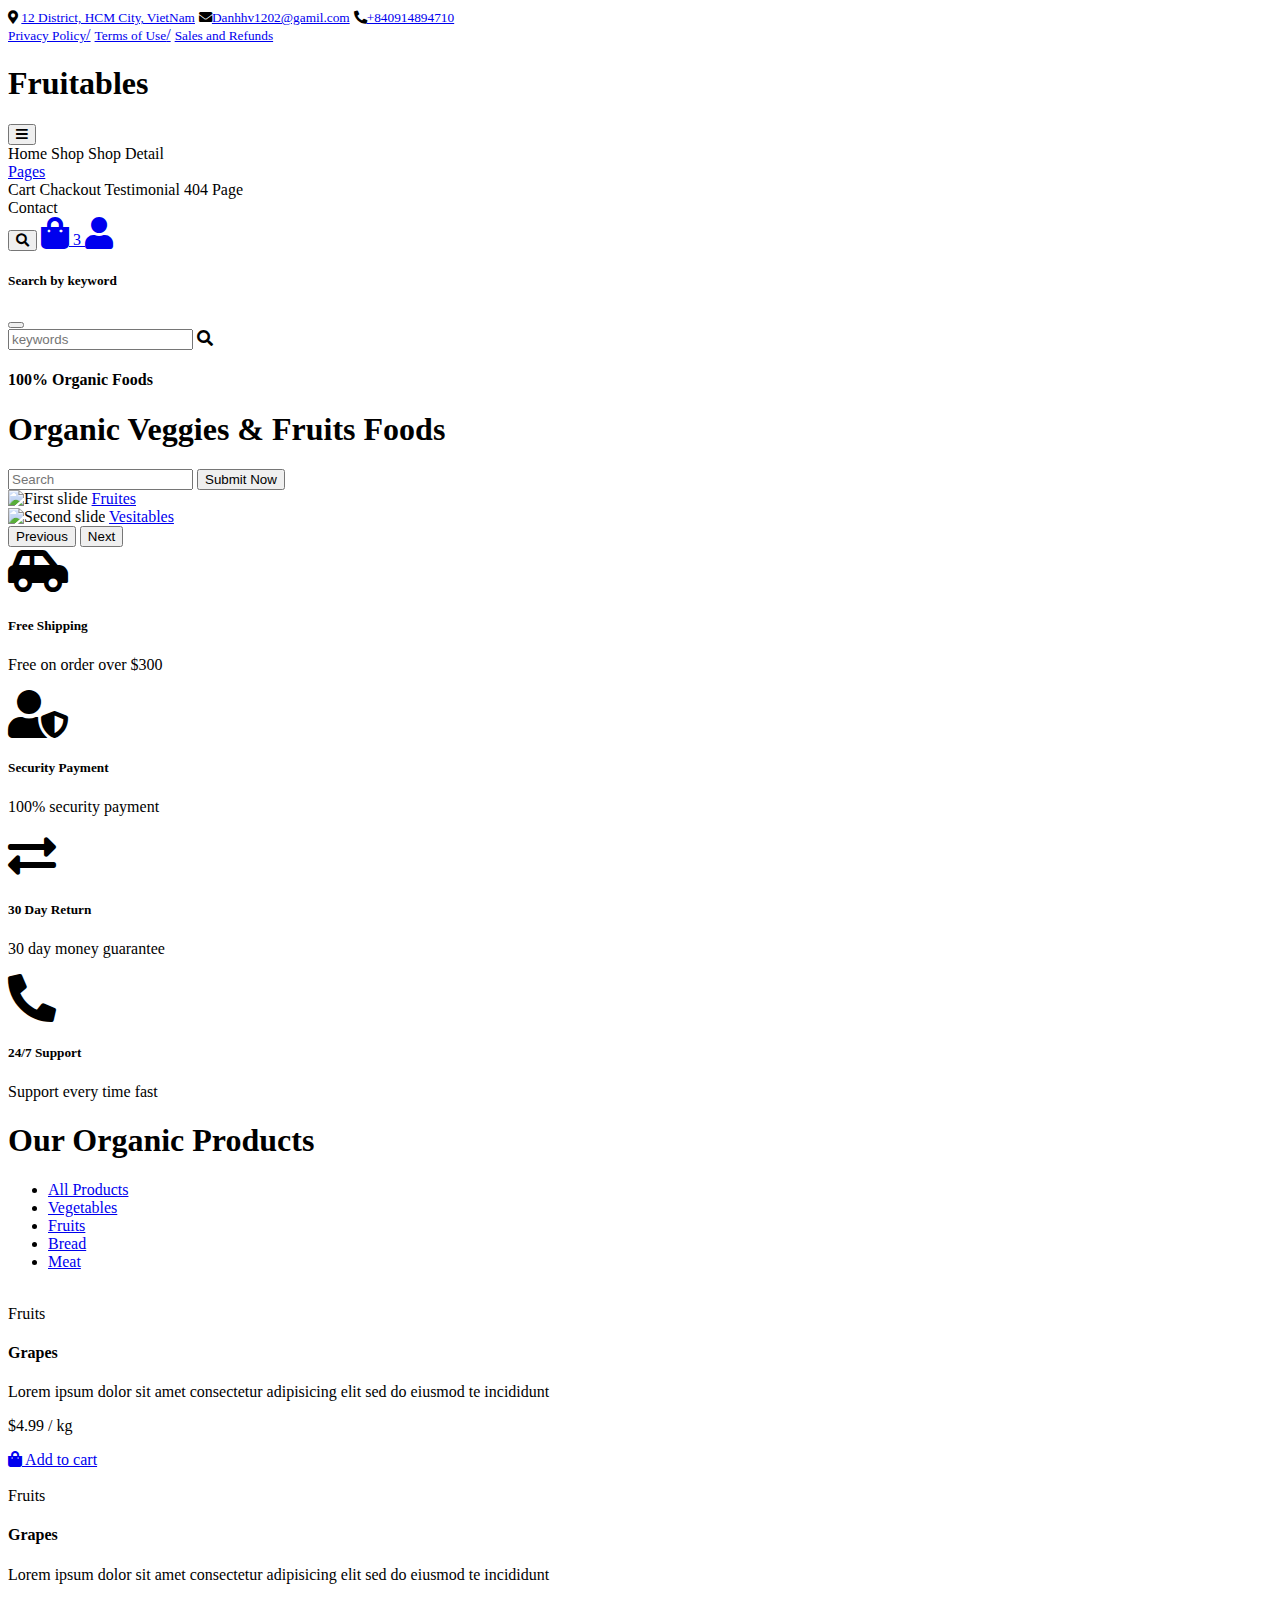
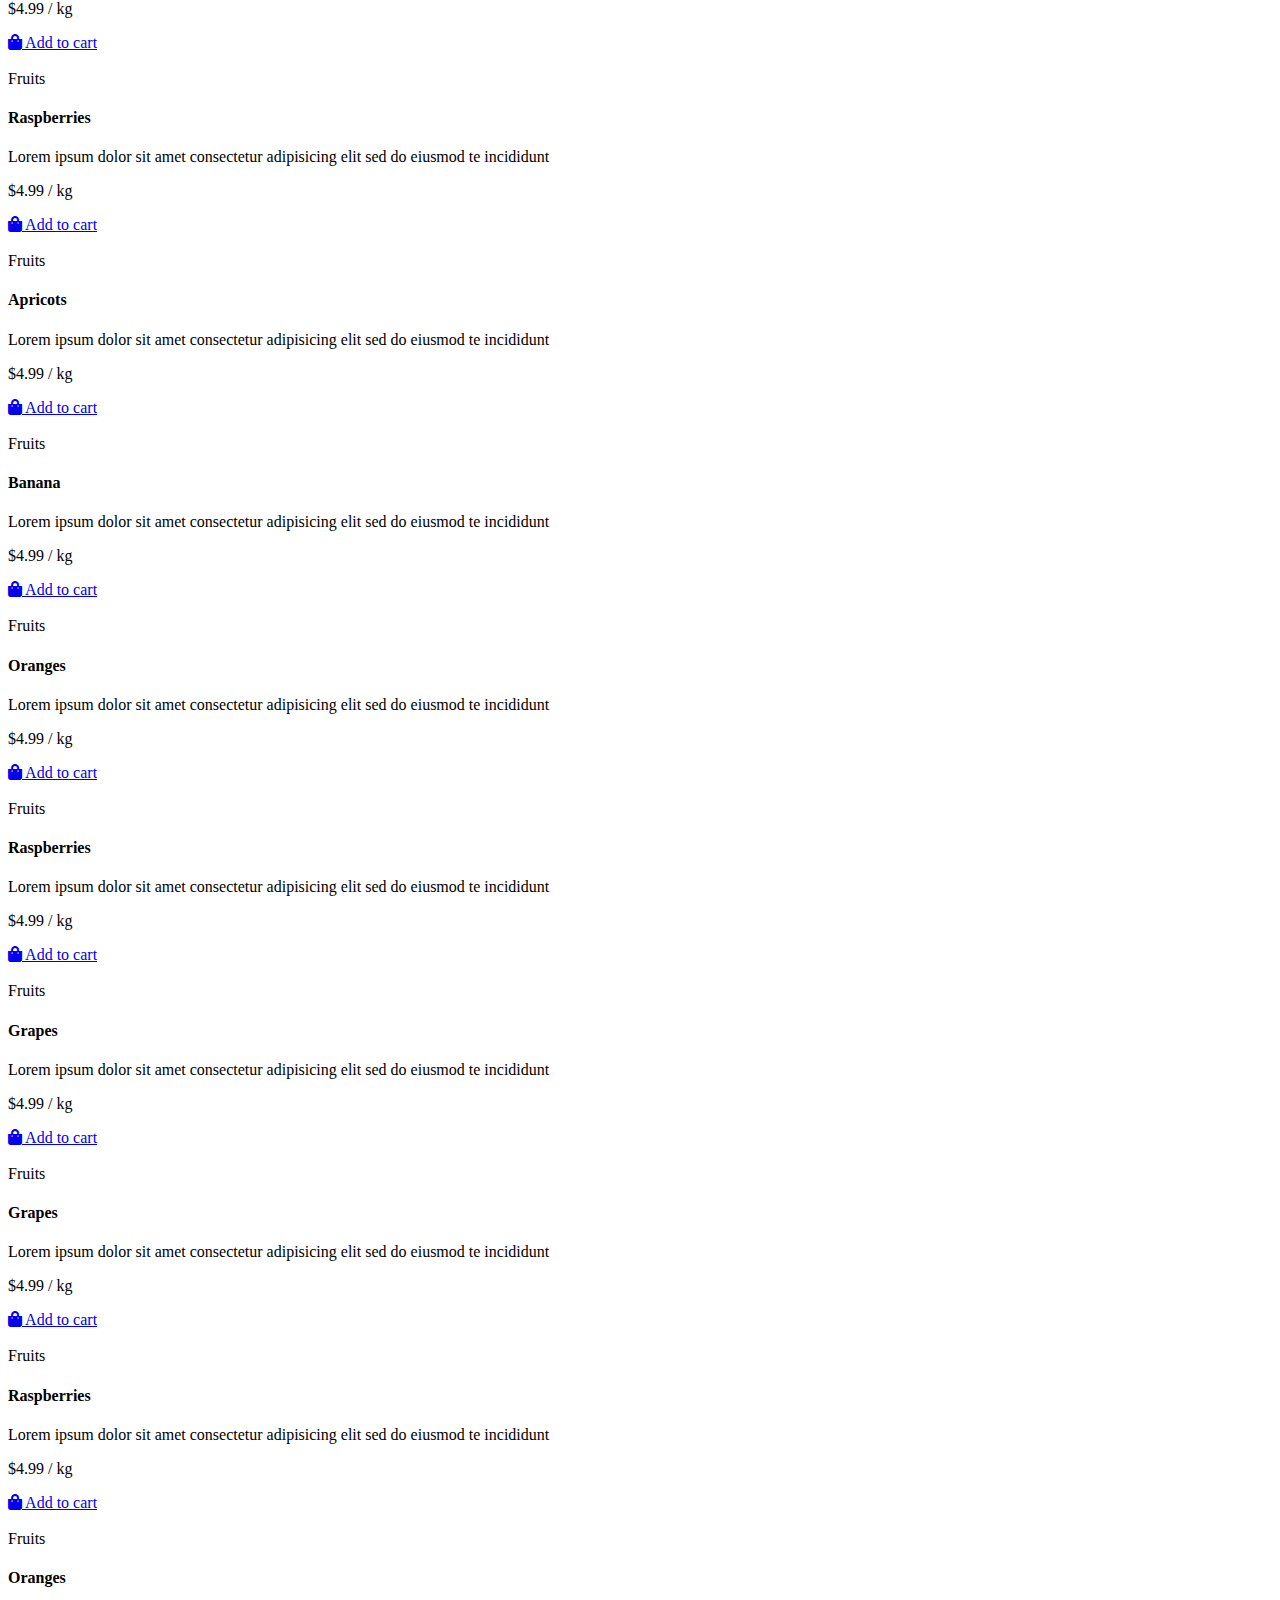
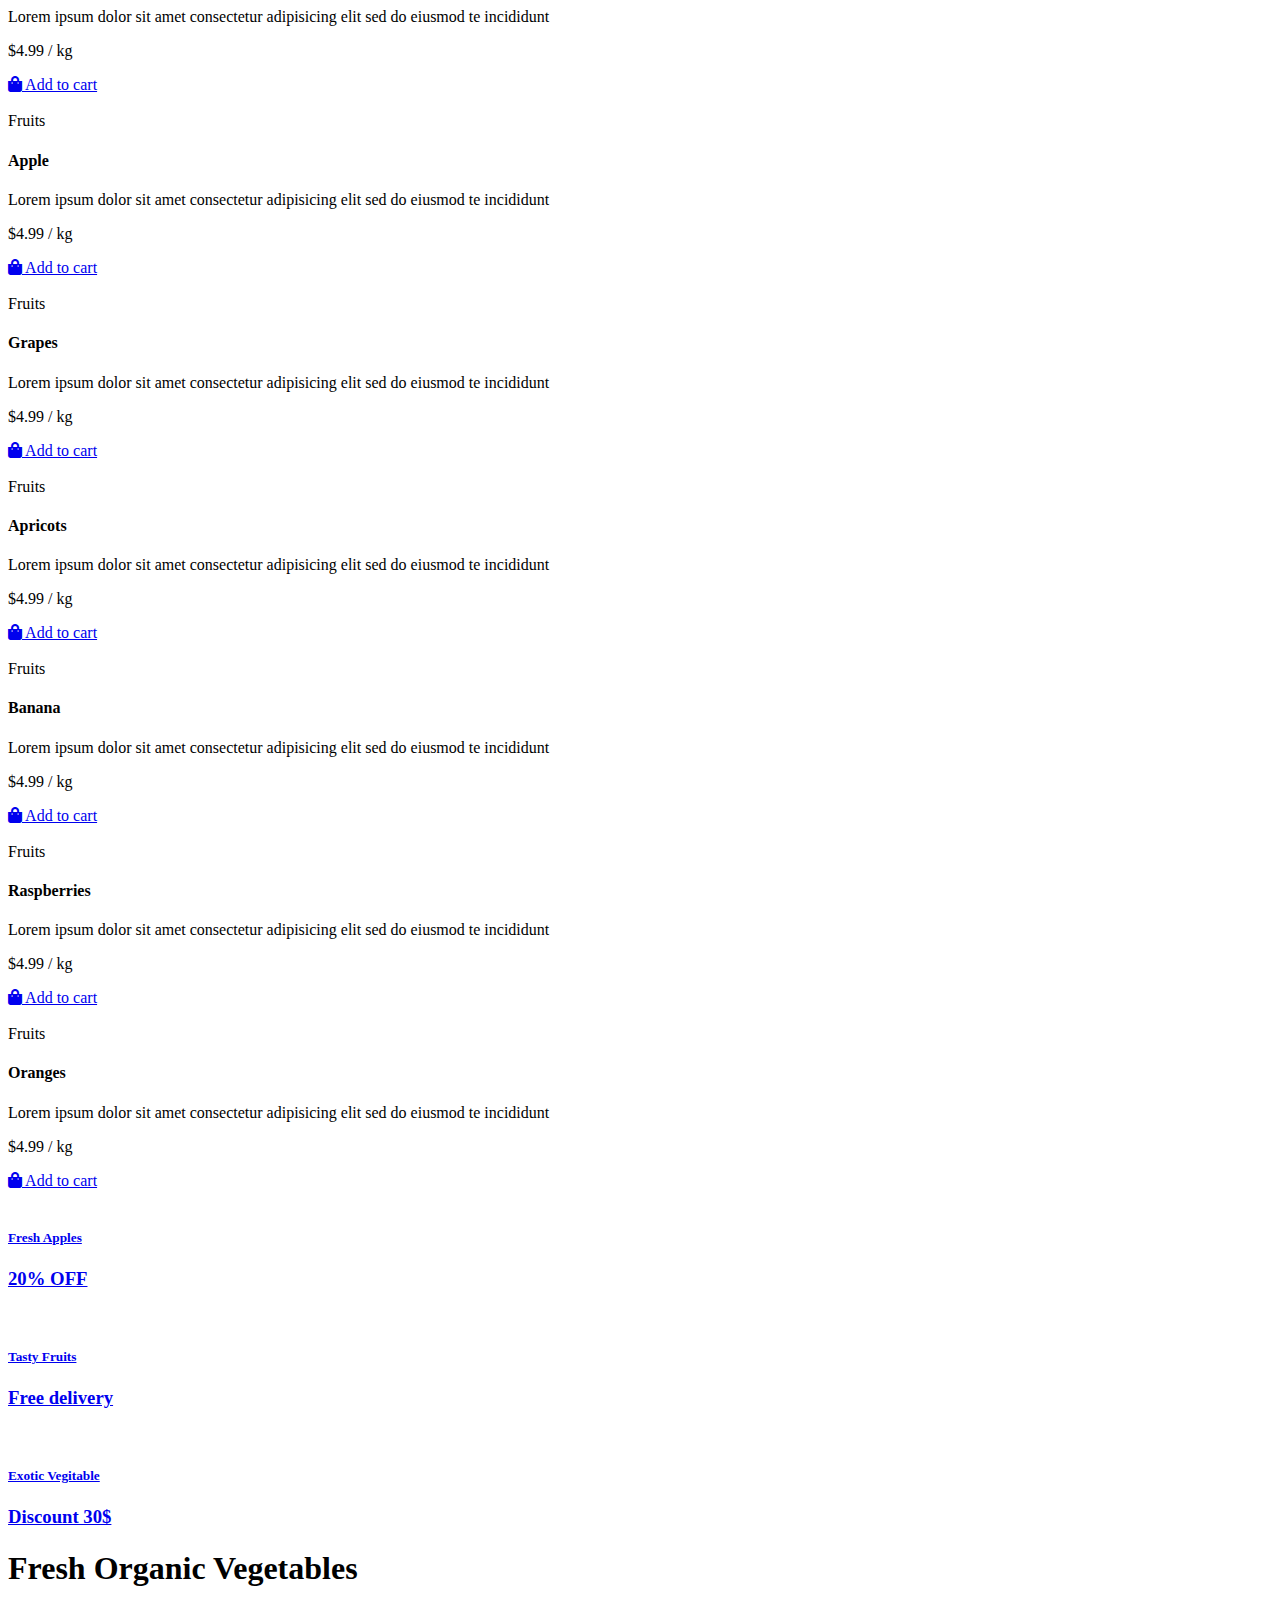
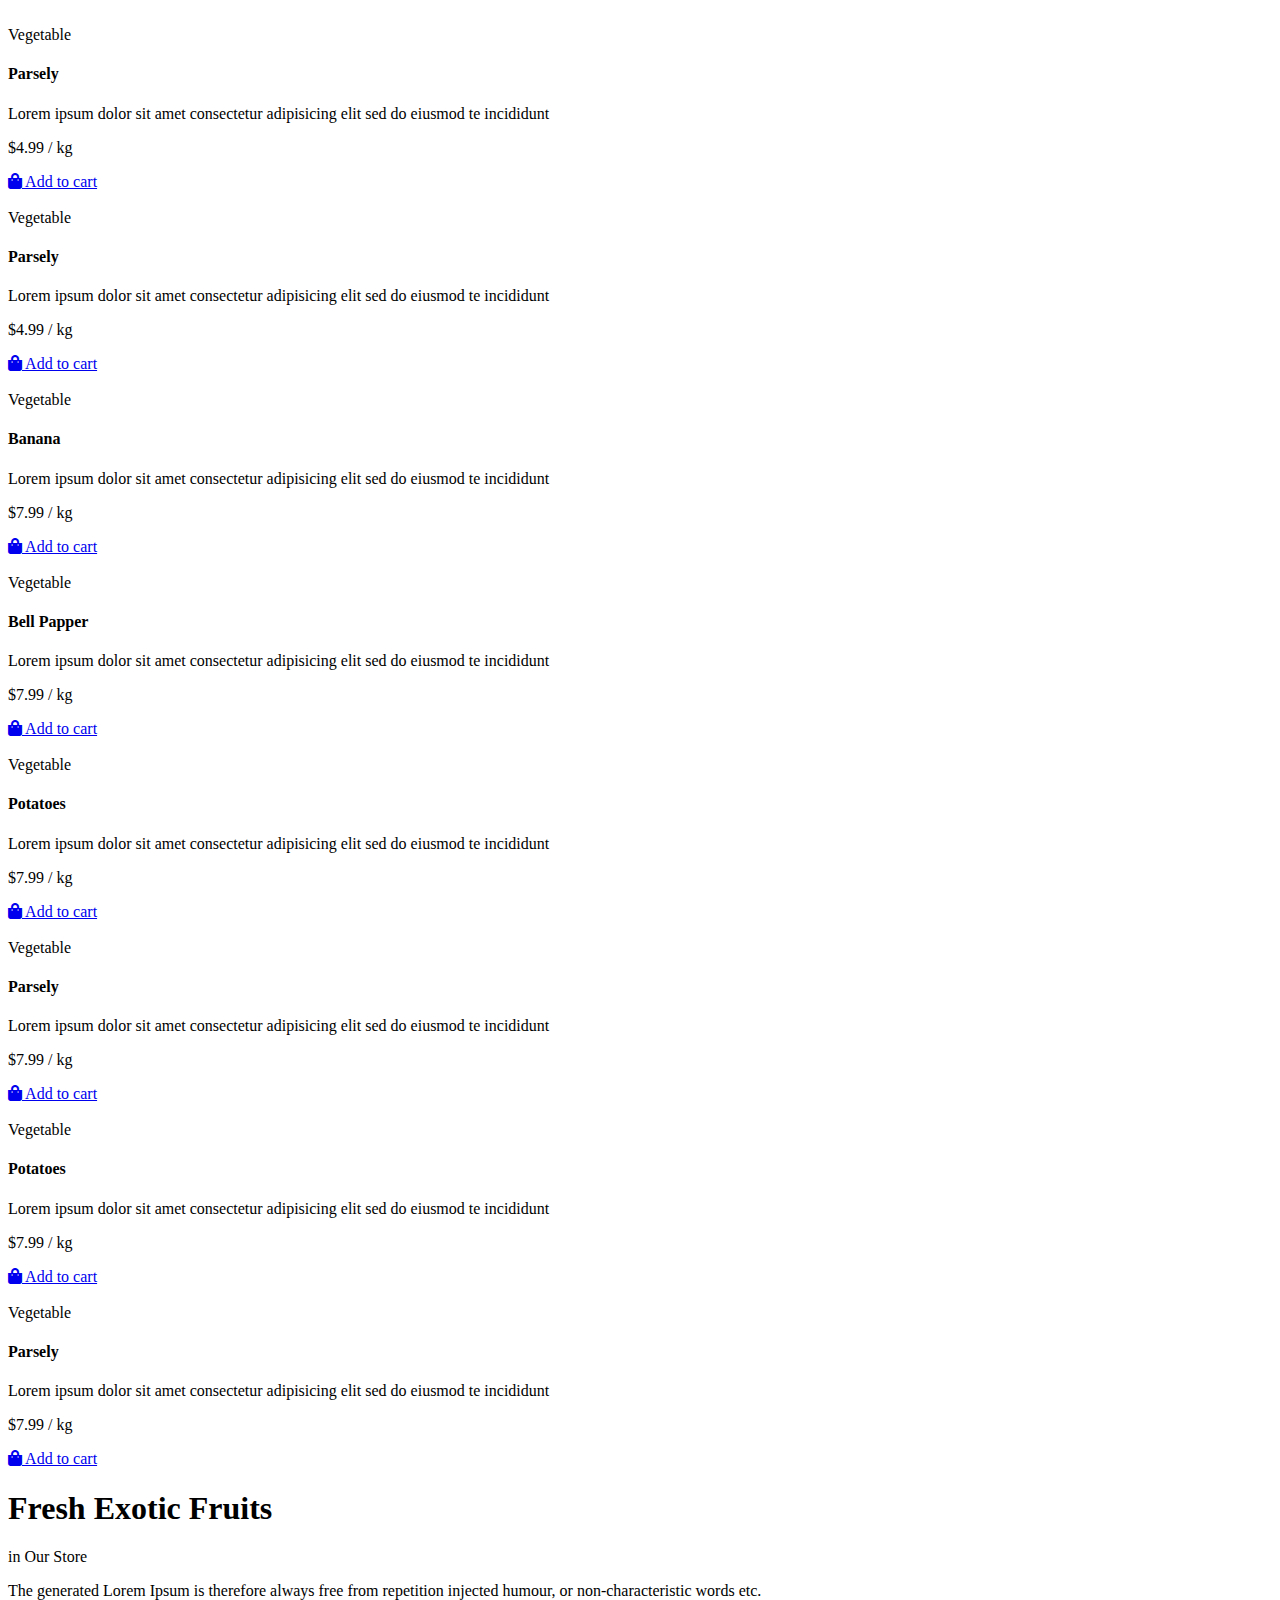
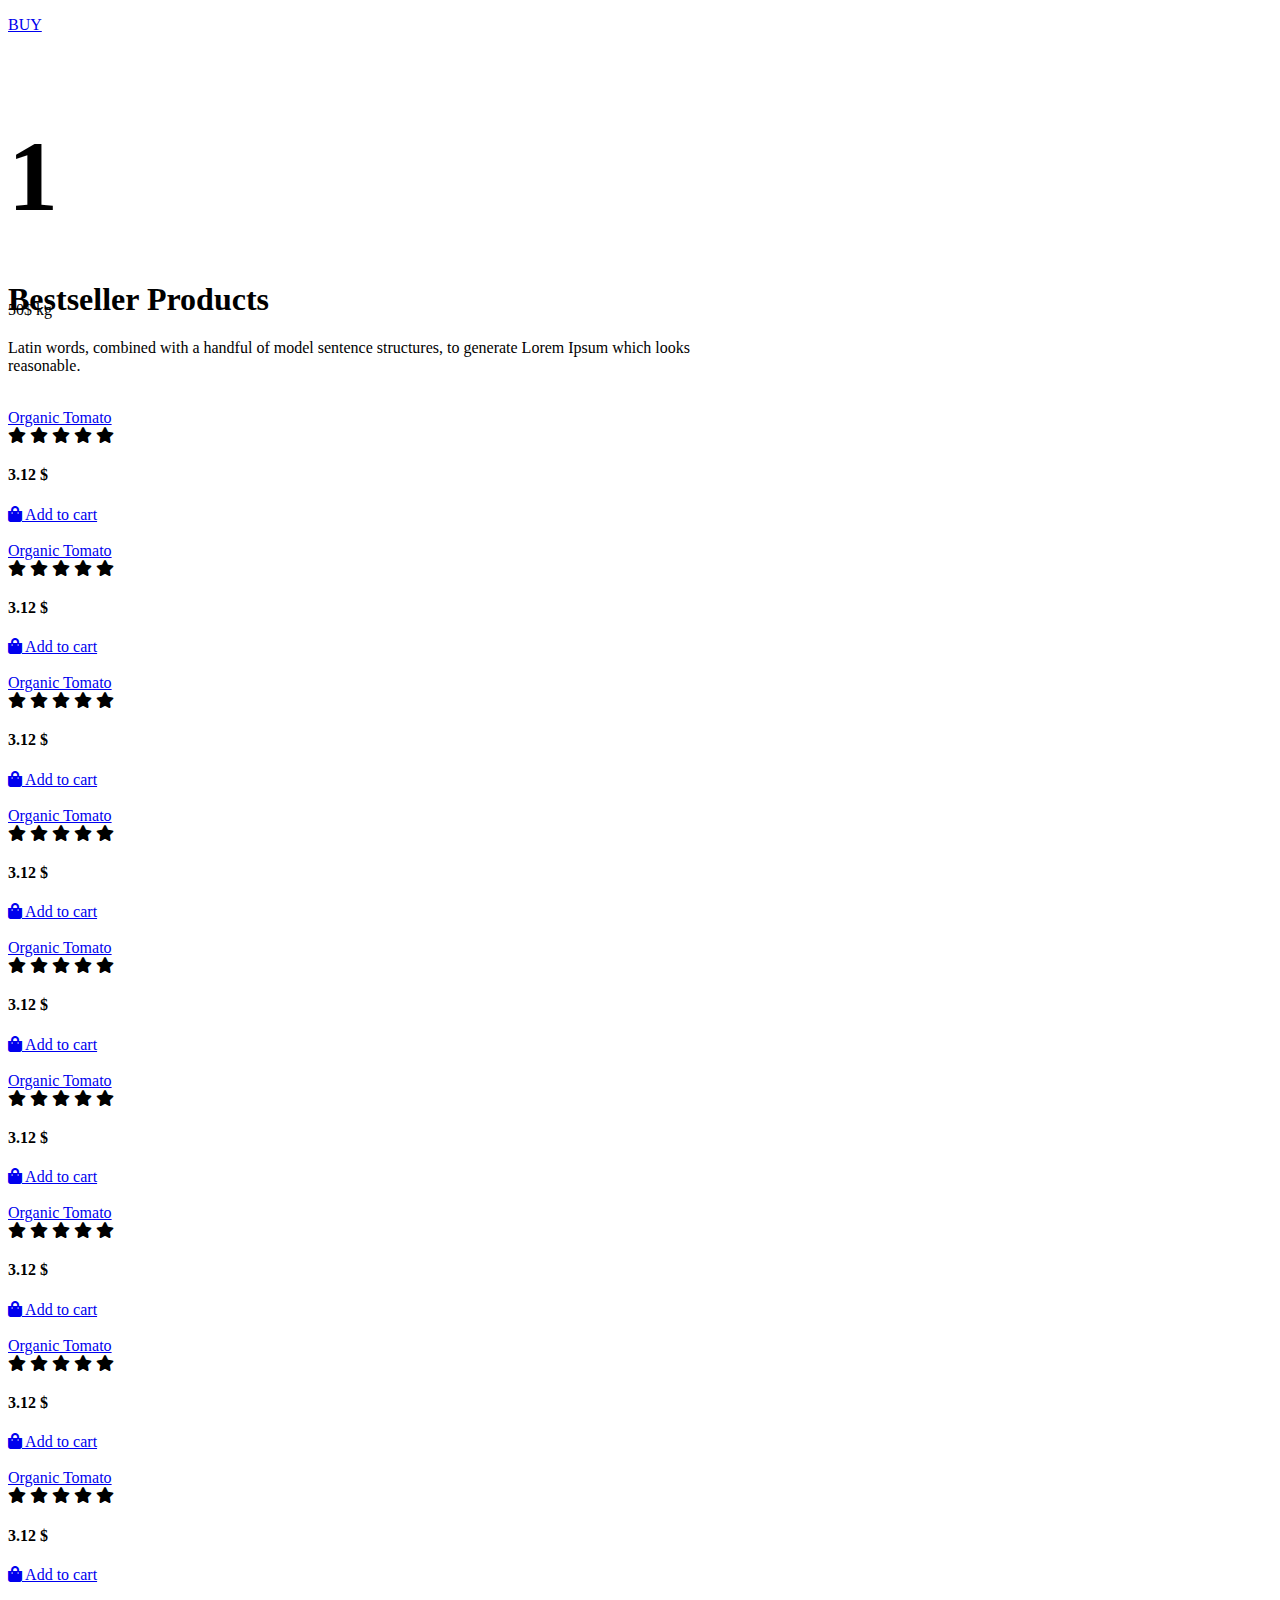
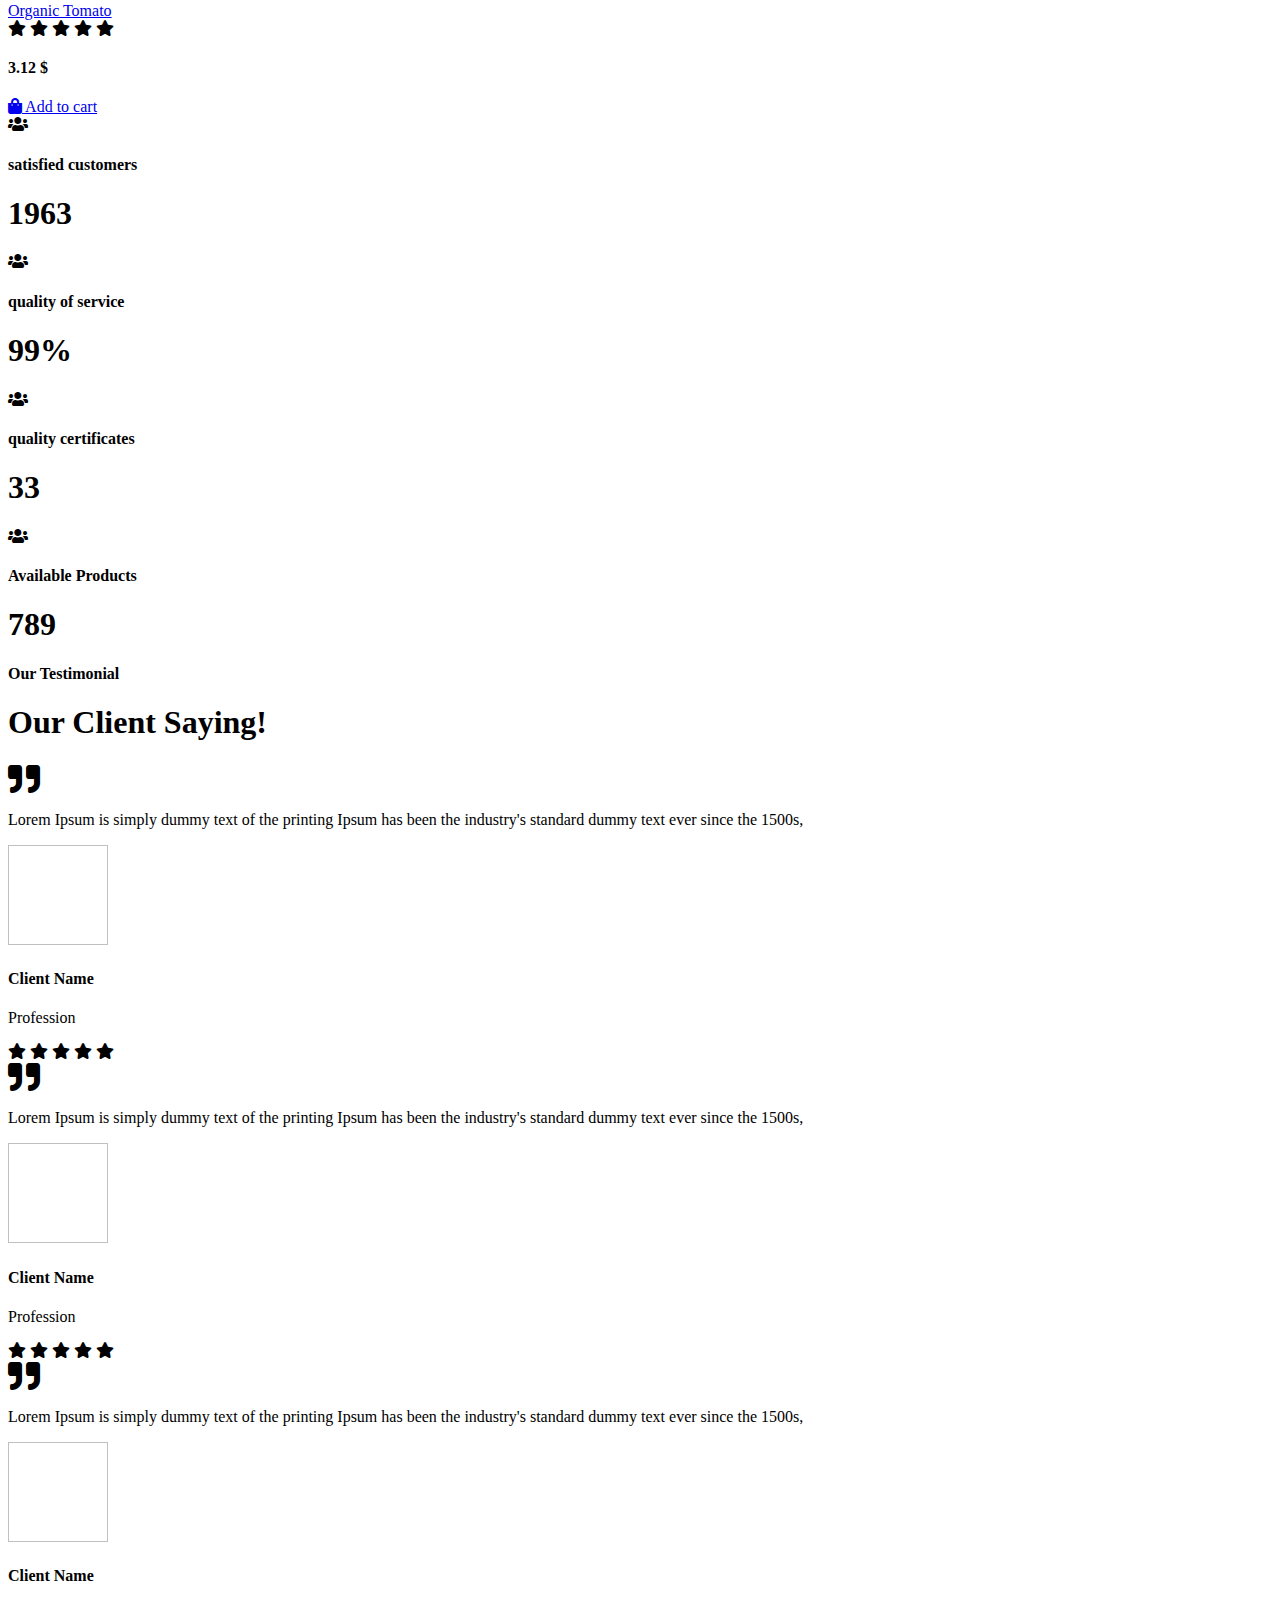
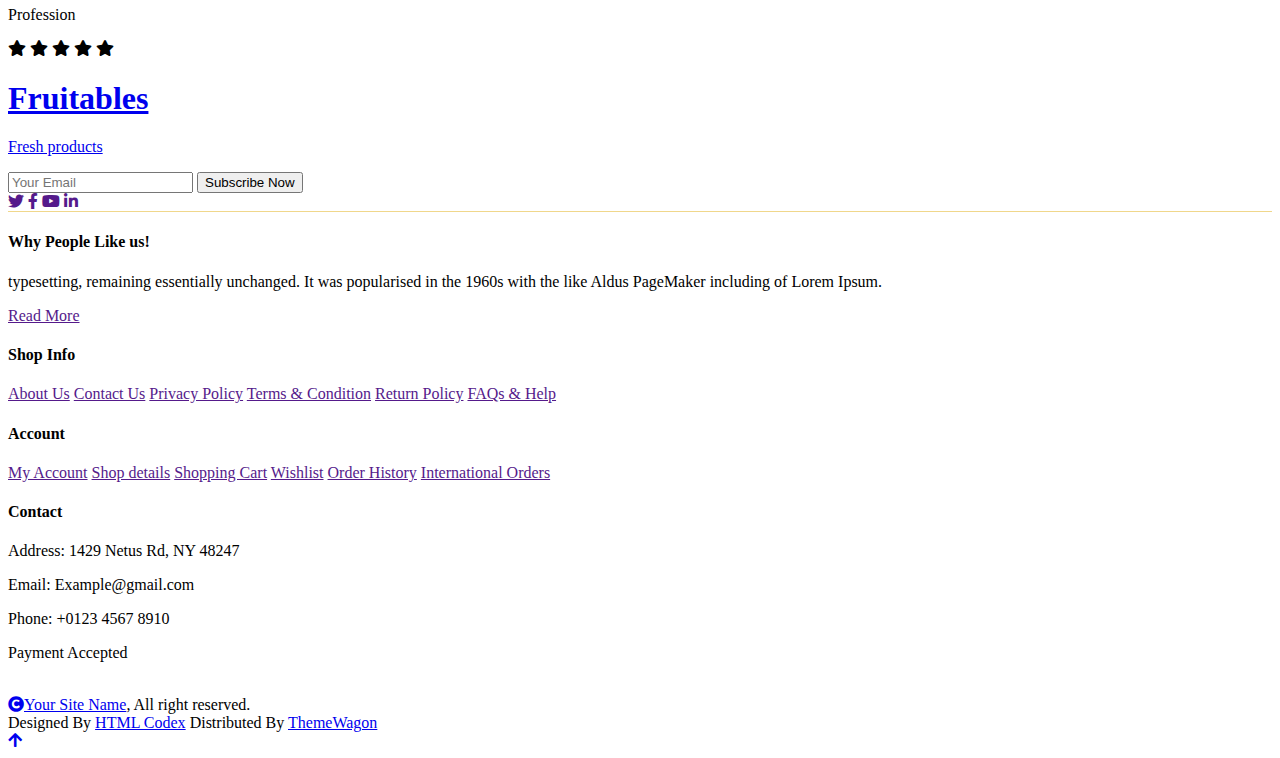
==== commit 6a76482b: "update_v1" ====
--- a/src/main/resources/templates/index.html
+++ b/src/main/resources/templates/index.html
@@ -1,3 +1,4 @@
+<!DOCTYPE html>
 <html xmlns:th="http://www.thymeleaf.org">
 
     <head>
